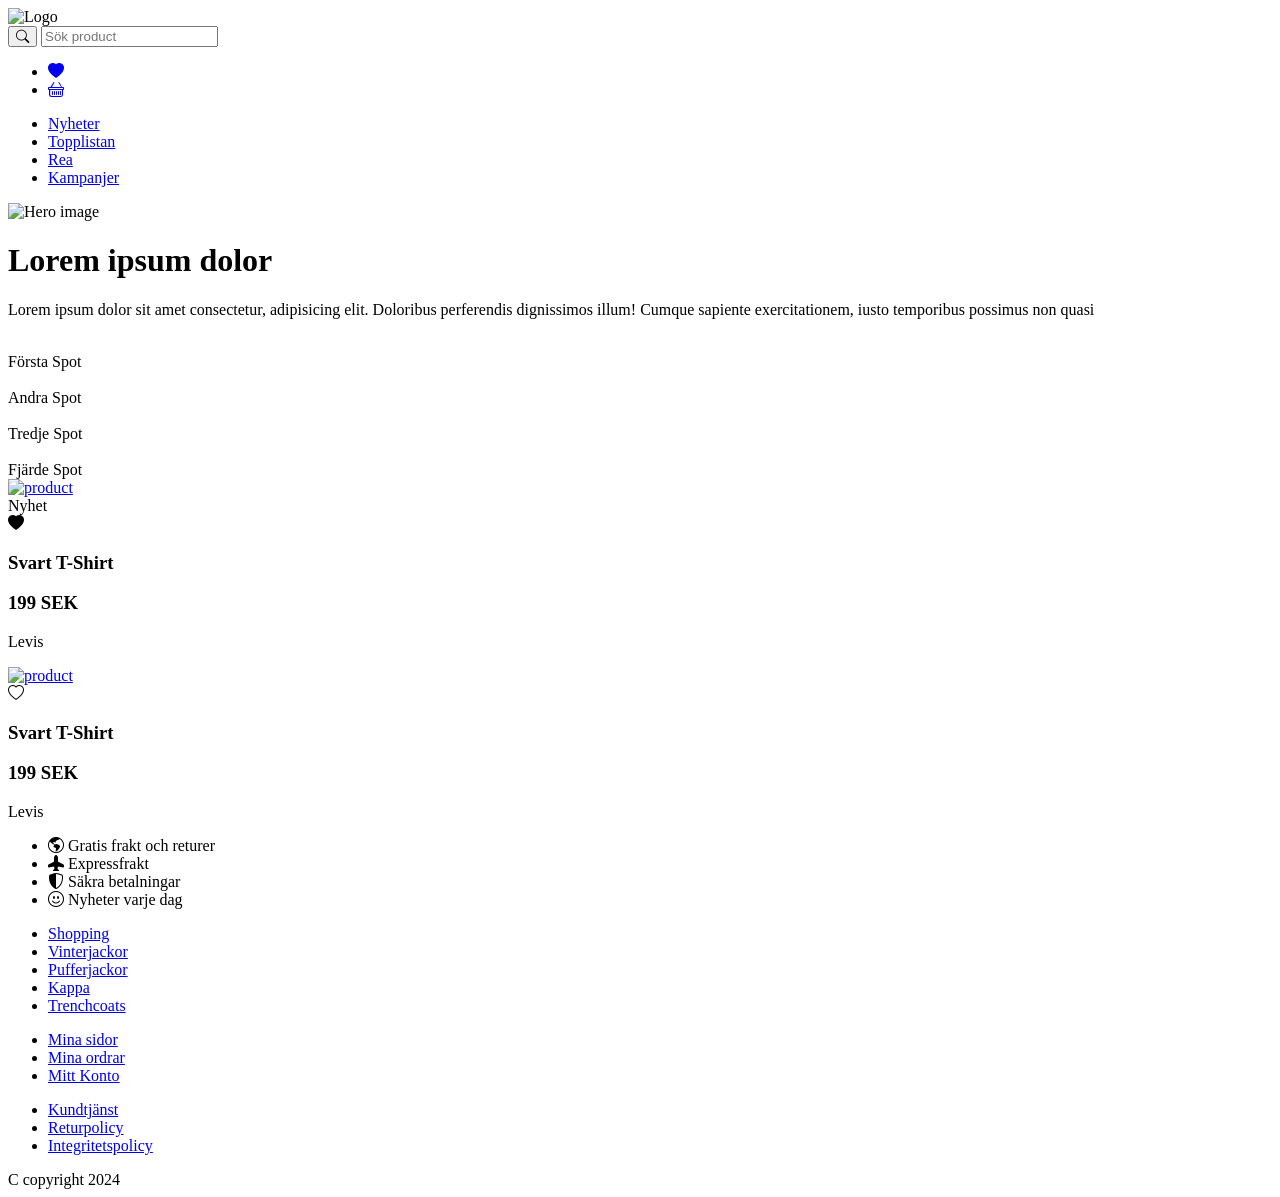
==== index.html @ b6f36b13 "added placeholder links to pics" ====
<!DOCTYPE html>
<html lang="sv">
<head>
    <title>Freaky Fashion</title>
    <link rel="stylesheet" href="https://cdn.jsdelivr.net/npm/bootstrap-icons@1.11.3/font/bootstrap-icons.min.css">
    <link rel="stylesheet" href="style.css">
    <link rel="stylesheet" href="index.css">
</head>
<body>
    <!--- HEADER --->
    <header>
        <div class="header-container">
        <!-- Logo -->
        <div class="logo-container">
            <img src="https://placehold.co/400x200/png" alt="Logo"/>
        </div>
        <!-- searchbar -->
        <div class="searchbar-container">
            <form>
                <button><i class="bi bi-search"></i></button>
                <input type="text" placeholder="Sök product"> 
            </form>
            <ul class="icons">
               
                 <li><a href="#"><i class="bi bi-heart-fill"></i></a></li>
                <li><a href="#"><i class="bi bi-basket"></i></a></li>
            
            </ul>
        </div>
        <!-- Navbar -->
        <div class="navbar-container">
            <nav>
                <ul>
                  <li><a href="#">Nyheter</a></li>
                  <li><a href="#">Topplistan</a></li>
                  <li><a href="#">Rea</a></li>
                  <li><a href="#">Kampanjer</a></li>
                </ul>
            </nav>       
        </div>
    </div>
    </header>
    <!--- MAIN --->
    <main>
        <!-- Hero -->
        <div class="hero-container">
            <img src="https://placehold.co/400x200/png" alt="Hero image">
            <div class="hero-text">
                <h1>Lorem ipsum dolor</h1>
                <p>Lorem ipsum dolor sit amet consectetur, adipisicing elit. Doloribus perferendis dignissimos illum! Cumque sapiente exercitationem, iusto temporibus possimus non quasi</p>
            </div>
        </div>
        <!-- Spots -->
        <div class="spots-container">
            <div class="spots">
                <a href="#"><img class="spot-img" src="https://placehold.co/100x100/png" alt=""/></a>
                <div class="spot-text">Första Spot</div>
            </div>
            <div class="spots">
                <a href="#"><img class="spot-img" src="https://placehold.co/100x100/png" alt=""/></a>
                <div class="spot-text">Andra Spot</div>
            </div>
            <div class="spots">
                <a href="#"><img class="spot-img" src="https://placehold.co/100x100/png" alt=""/></a>
                <div class="spot-text">Tredje Spot</div>
            </div>
            <div class="spots">
                <a href="#"><img class="spot-img" src="https://placehold.co/100x100/png" alt=""/></a>
                <div class="spot-text">Fjärde Spot</div>
            </div>
        </div>
        <!-- PRODUKTER -->
        <div class="products-container">
            <!-- Ny produkt -->
            <div class="new product-container">
                <a href="#"><img src="https://placehold.co/200x300/png" alt="product"></a>
                <div class="img-icons">
                    <div>Nyhet</div>
                    <i class="bi bi-heart-fill"></i>
                </div>
                <div class="product-text">
                    <h3>Svart T-Shirt</h3>
                    <h3>199 SEK</h3>
                    <p>Levis</p>
                </div>
            </div>
            <!-- tidigare produkter -->
            <div class="product-container">
                <a href="#"><img src ="https://placehold.co/200x300/png" alt="product"></a>
                <div class="img-icons">
                    <i class="bi bi-heart"></i>
                </div>
                <div class="product-text"></div>
                    <h3>Svart T-Shirt</h3>
                    <h3>199 SEK</h3>
                    <p>Levis</p>
                </div>
            </div>
            <!-- övrigt info iconer-->
            <div class="end-info-container">
                <ul>
                    <li><i class="bi bi-globe-americas"></i> Gratis frakt och returer</li>
                    <li><i class="bi bi-airplane-fill"></i> Expressfrakt</li>
                    <li><i class="bi bi-shield-shaded"></i> Säkra betalningar</li>
                    <li><i class="bi bi-emoji-smile"></i> Nyheter varje dag</li>
                </ul>
            </div>
        </div>
    </main>
    <!-- FOOTER -->
     <footer>
    <div class="footer-container">
        <ul>
            <li class="footer-top-list"><a href="#">Shopping</a></li>
            <li><a href="#">Vinterjackor</a></li>
            <li><a href="#">Pufferjackor</a></li>
            <li><a href="#">Kappa</a></li>
            <li><a href="#">Trenchcoats</a></li>
        </ul>
        <ul>
            <li class="footer-top-list"><a href="#">Mina sidor</a></li>
            <li><a href="#">Mina ordrar</a></li>
            <li><a href="#">Mitt Konto</a></li>
        </ul>
        <ul>
            <li class="footer-top-list"><a href="#">Kundtjänst</a></li>
            <li><a href="#">Returpolicy</a></li>
            <li><a href="#">Integritetspolicy</a></li>
        </ul>
        <div>C copyright 2024</div>
    
    </div>
    </footer>
    
</body>
</html>
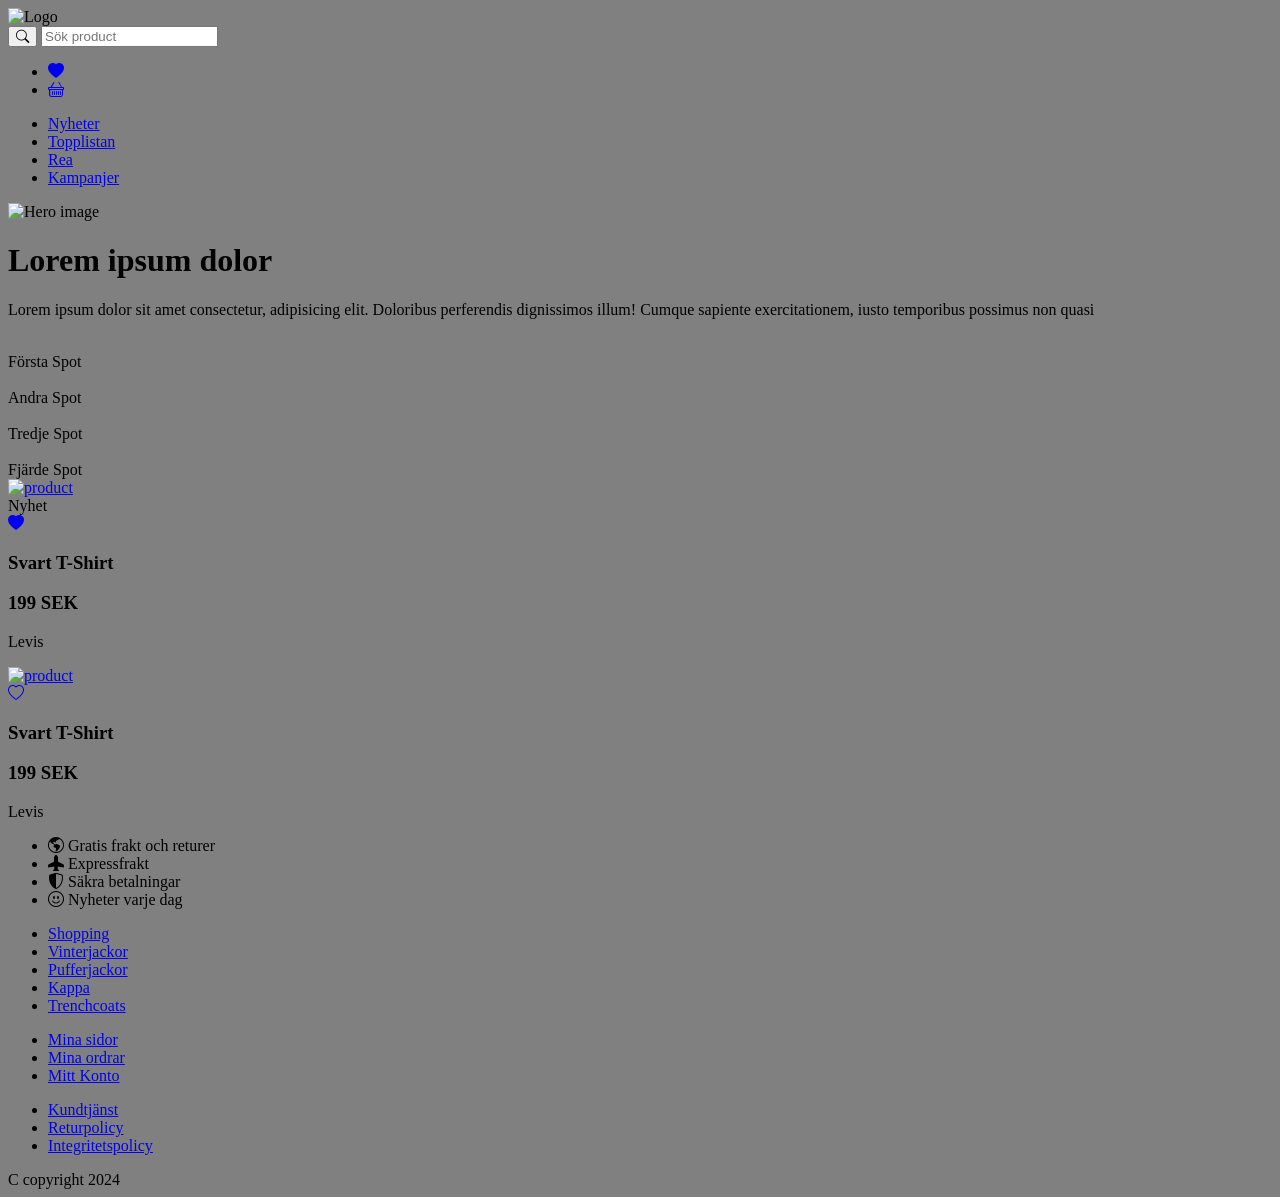
==== commit 01a0588b: "added html to product-details.html" ====
--- a/index.html
+++ b/index.html
@@ -1,136 +1,135 @@
 <!DOCTYPE html>
 <html lang="sv">
-<head>
-    <title>Freaky Fashion</title>
-    <link rel="stylesheet" href="https://cdn.jsdelivr.net/npm/bootstrap-icons@1.11.3/font/bootstrap-icons.min.css">
-    <link rel="stylesheet" href="style.css">
-    <link rel="stylesheet" href="index.css">
-</head>
-<body>
-    <!--- HEADER --->
-    <header>
-        <div class="header-container">
-        <!-- Logo -->
-        <div class="logo-container">
-            <img src="https://placehold.co/400x200/png" alt="Logo"/>
-        </div>
-        <!-- searchbar -->
-        <div class="searchbar-container">
-            <form>
-                <button><i class="bi bi-search"></i></button>
-                <input type="text" placeholder="Sök product"> 
-            </form>
-            <ul class="icons">
-               
-                 <li><a href="#"><i class="bi bi-heart-fill"></i></a></li>
-                <li><a href="#"><i class="bi bi-basket"></i></a></li>
-            
-            </ul>
-        </div>
-        <!-- Navbar -->
-        <div class="navbar-container">
-            <nav>
-                <ul>
-                  <li><a href="#">Nyheter</a></li>
-                  <li><a href="#">Topplistan</a></li>
-                  <li><a href="#">Rea</a></li>
-                  <li><a href="#">Kampanjer</a></li>
+    <head>
+        <title>Freaky Fashion</title>
+        <link rel="stylesheet" href="https://cdn.jsdelivr.net/npm/bootstrap-icons@1.11.3/font/bootstrap-icons.min.css">
+        <link rel="stylesheet" href="style.css">
+        <link rel="stylesheet" href="index.css">
+    </head>
+    <body>
+        <!--- HEADER --->
+        <header>
+            <div class="header-container">
+            <!-- Logo -->
+            <div class="logo-container">
+                <img src="https://placehold.co/400x200/png" alt="Logo"/>
+            </div>
+            <!-- searchbar -->
+            <div class="searchbar-container">
+                <form>
+                    <button><i class="bi bi-search"></i></button>
+                    <input type="text" placeholder="Sök product"> 
+                </form>
+                <ul class="icons">
+                
+                    <li><a href="#"><i class="bi bi-heart-fill"></i></a></li>
+                    <li><a href="#"><i class="bi bi-basket"></i></a></li>
+                
                 </ul>
-            </nav>       
-        </div>
-    </div>
-    </header>
-    <!--- MAIN --->
-    <main>
-        <!-- Hero -->
-        <div class="hero-container">
-            <img src="https://placehold.co/400x200/png" alt="Hero image">
-            <div class="hero-text">
-                <h1>Lorem ipsum dolor</h1>
-                <p>Lorem ipsum dolor sit amet consectetur, adipisicing elit. Doloribus perferendis dignissimos illum! Cumque sapiente exercitationem, iusto temporibus possimus non quasi</p>
+            </div>
+            <!-- Navbar -->
+            <div class="navbar-container">
+                <nav>
+                    <ul>
+                    <li><a href="#">Nyheter</a></li>
+                    <li><a href="#">Topplistan</a></li>
+                    <li><a href="#">Rea</a></li>
+                    <li><a href="#">Kampanjer</a></li>
+                    </ul>
+                </nav>       
             </div>
         </div>
-        <!-- Spots -->
-        <div class="spots-container">
-            <div class="spots">
-                <a href="#"><img class="spot-img" src="https://placehold.co/100x100/png" alt=""/></a>
-                <div class="spot-text">Första Spot</div>
-            </div>
-            <div class="spots">
-                <a href="#"><img class="spot-img" src="https://placehold.co/100x100/png" alt=""/></a>
-                <div class="spot-text">Andra Spot</div>
-            </div>
-            <div class="spots">
-                <a href="#"><img class="spot-img" src="https://placehold.co/100x100/png" alt=""/></a>
-                <div class="spot-text">Tredje Spot</div>
-            </div>
-            <div class="spots">
-                <a href="#"><img class="spot-img" src="https://placehold.co/100x100/png" alt=""/></a>
-                <div class="spot-text">Fjärde Spot</div>
-            </div>
-        </div>
-        <!-- PRODUKTER -->
-        <div class="products-container">
-            <!-- Ny produkt -->
-            <div class="new product-container">
-                <a href="#"><img src="https://placehold.co/200x300/png" alt="product"></a>
-                <div class="img-icons">
-                    <div>Nyhet</div>
-                    <i class="bi bi-heart-fill"></i>
-                </div>
-                <div class="product-text">
-                    <h3>Svart T-Shirt</h3>
-                    <h3>199 SEK</h3>
-                    <p>Levis</p>
+        </header>
+        <!--- MAIN --->
+        <main>
+            <!-- Hero -->
+            <div class="hero-container">
+                <img src="https://placehold.co/400x200/png" alt="Hero image">
+                <div class="hero-text">
+                    <h1>Lorem ipsum dolor</h1>
+                    <p>Lorem ipsum dolor sit amet consectetur, adipisicing elit. Doloribus perferendis dignissimos illum! Cumque sapiente exercitationem, iusto temporibus possimus non quasi</p>
                 </div>
             </div>
-            <!-- tidigare produkter -->
-            <div class="product-container">
-                <a href="#"><img src ="https://placehold.co/200x300/png" alt="product"></a>
-                <div class="img-icons">
-                    <i class="bi bi-heart"></i>
+            <!-- Spots -->
+            <div class="spots-container">
+                <div class="spots">
+                    <a href="#"><img class="spot-img" src="https://placehold.co/100x100/png" alt=""/></a>
+                    <div class="spot-text">Första Spot</div>
                 </div>
-                <div class="product-text"></div>
-                    <h3>Svart T-Shirt</h3>
-                    <h3>199 SEK</h3>
-                    <p>Levis</p>
+                <div class="spots">
+                    <a href="#"><img class="spot-img" src="https://placehold.co/100x100/png" alt=""/></a>
+                    <div class="spot-text">Andra Spot</div>
+                </div>
+                <div class="spots">
+                    <a href="#"><img class="spot-img" src="https://placehold.co/100x100/png" alt=""/></a>
+                    <div class="spot-text">Tredje Spot</div>
+                </div>
+                <div class="spots">
+                    <a href="#"><img class="spot-img" src="https://placehold.co/100x100/png" alt=""/></a>
+                    <div class="spot-text">Fjärde Spot</div>
                 </div>
             </div>
-            <!-- övrigt info iconer-->
-            <div class="end-info-container">
-                <ul>
-                    <li><i class="bi bi-globe-americas"></i> Gratis frakt och returer</li>
-                    <li><i class="bi bi-airplane-fill"></i> Expressfrakt</li>
-                    <li><i class="bi bi-shield-shaded"></i> Säkra betalningar</li>
-                    <li><i class="bi bi-emoji-smile"></i> Nyheter varje dag</li>
-                </ul>
+            <!-- PRODUKTER -->
+            <div class="products-container">
+                <!-- Ny produkt -->
+                <div class="new product-container">
+                    <a href="#"><img src="https://placehold.co/200x300/png" alt="product"></a>
+                    <div class="img-icons">
+                        <div>Nyhet</div>
+                        <a href="#"><i class="bi bi-heart-fill"></i></a>
+                    </div>
+                    <div class="product-text">
+                        <h3>Svart T-Shirt</h3>
+                        <h3>199 SEK</h3>
+                        <p>Levis</p>
+                    </div>
+                </div>
+                <!-- tidigare produkter -->
+                <div class="product-container">
+                    <a href="#"><img src ="https://placehold.co/200x300/png" alt="product"></a>
+                    <div class="img-icons">
+                        <a href="#"><i class="bi bi-heart"></i></a>
+                    </div>
+                    <div class="product-text"></div>
+                        <h3>Svart T-Shirt</h3>
+                        <h3>199 SEK</h3>
+                        <p>Levis</p>
+                    </div>
+                </div>
+                <!-- övrigt info iconer-->
+                <div class="end-info-container">
+                    <ul>
+                        <li><i class="bi bi-globe-americas"></i> Gratis frakt och returer</li>
+                        <li><i class="bi bi-airplane-fill"></i> Expressfrakt</li>
+                        <li><i class="bi bi-shield-shaded"></i> Säkra betalningar</li>
+                        <li><i class="bi bi-emoji-smile"></i> Nyheter varje dag</li>
+                    </ul>
+                </div>
             </div>
-        </div>
-    </main>
-    <!-- FOOTER -->
-     <footer>
-    <div class="footer-container">
-        <ul>
-            <li class="footer-top-list"><a href="#">Shopping</a></li>
-            <li><a href="#">Vinterjackor</a></li>
-            <li><a href="#">Pufferjackor</a></li>
-            <li><a href="#">Kappa</a></li>
-            <li><a href="#">Trenchcoats</a></li>
-        </ul>
-        <ul>
-            <li class="footer-top-list"><a href="#">Mina sidor</a></li>
-            <li><a href="#">Mina ordrar</a></li>
-            <li><a href="#">Mitt Konto</a></li>
-        </ul>
-        <ul>
-            <li class="footer-top-list"><a href="#">Kundtjänst</a></li>
-            <li><a href="#">Returpolicy</a></li>
-            <li><a href="#">Integritetspolicy</a></li>
-        </ul>
-        <div>C copyright 2024</div>
-    
-    </div>
-    </footer>
-    
-</body>
+        </main>
+            <!-- FOOTER -->
+            <footer>
+                <div class="footer-container">
+                    <ul>
+                        <li class="footer-top-list"><a href="#">Shopping</a></li>
+                        <li><a href="#">Vinterjackor</a></li>
+                        <li><a href="#">Pufferjackor</a></li>
+                        <li><a href="#">Kappa</a></li>
+                        <li><a href="#">Trenchcoats</a></li>
+                    </ul>
+                    <ul>
+                        <li class="footer-top-list"><a href="#">Mina sidor</a></li>
+                        <li><a href="#">Mina ordrar</a></li>
+                        <li><a href="#">Mitt Konto</a></li>
+                    </ul>
+                    <ul>
+                        <li class="footer-top-list"><a href="#">Kundtjänst</a></li>
+                        <li><a href="#">Returpolicy</a></li>
+                        <li><a href="#">Integritetspolicy</a></li>
+                    </ul>
+                    <div>C copyright 2024</div>
+                
+                </div>
+            </footer>  
+    </body>
 </html>
--- a/style.css
+++ b/style.css
@@ -0,0 +1,8 @@
+body{
+    background-color: gray;
+}
+.bi-heart:hover{
+    border-radius:50%;
+    color:black;
+    background-color: darkred;
+}
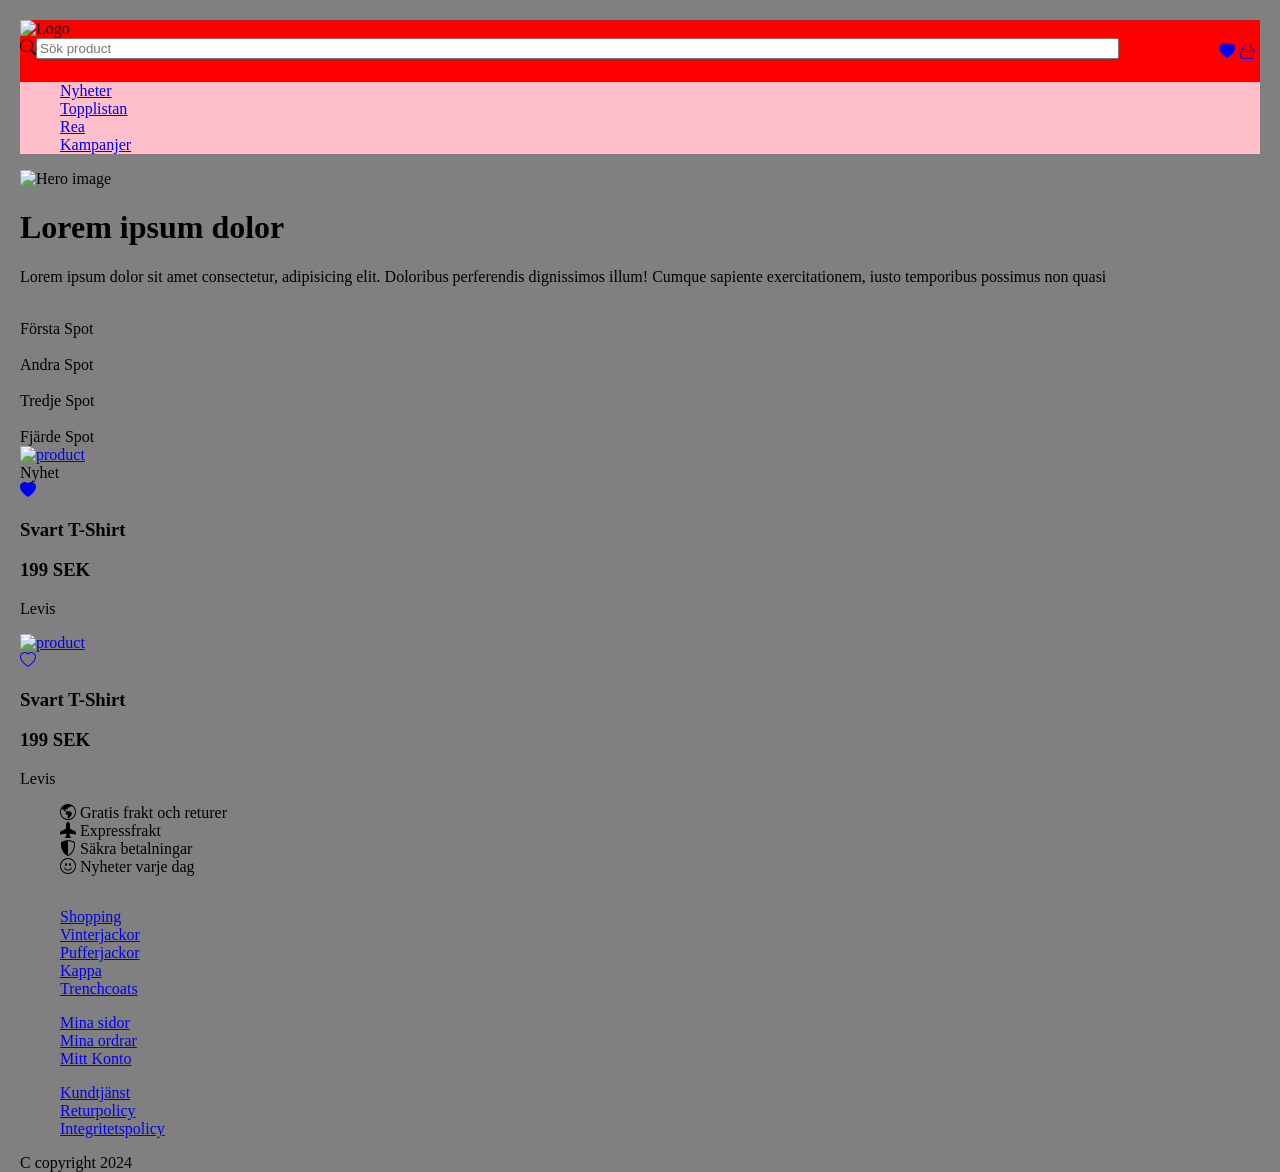
==== commit 73c5051d: "added css to header for mobile on first page and minor changes to admin page" ====
--- a/index.html
+++ b/index.html
@@ -1,50 +1,51 @@
 <!DOCTYPE html>
 <html lang="sv">
-    <head>
+        <head>
+            <meta charset="UTF-8">
+            <meta name="viewport" content="width=device-width, initial-scale=1.0">
+ 
         <title>Freaky Fashion</title>
         <link rel="stylesheet" href="https://cdn.jsdelivr.net/npm/bootstrap-icons@1.11.3/font/bootstrap-icons.min.css">
         <link rel="stylesheet" href="style.css">
         <link rel="stylesheet" href="index.css">
+        
     </head>
     <body>
         <!--- HEADER --->
         <header>
             <div class="header-container">
-            <!-- Logo -->
-            <div class="logo-container">
-                <img src="https://placehold.co/400x200/png" alt="Logo"/>
+                <!-- Logo -->
+                <div class="logo-container">
+                    <img src="https://picsum.photos/400/200" alt="Logo"/>
+                </div>
+                <!-- searchbar -->
+                <div class="searchbar-container">
+                        <div class="search">
+                            <i class="bi bi-search"><input type="text" placeholder="Sök product"></i>      
+                        </div>         
+                        <div class="icons">
+                            <a href="#"><i class="bi bi-heart-fill"></i></a>
+                            <a  href="#"><i class="bi bi-basket"></i></a> 
+                        </div>          
+                </div>
+                <!-- Navbar -->
+                <div class="navbar-container">
+                    <nav>
+                        <ul>
+                        <li><a href="#">Nyheter</a></li>
+                        <li><a href="#">Topplistan</a></li>
+                        <li><a href="#">Rea</a></li>
+                        <li><a href="#">Kampanjer</a></li>
+                        </ul>
+                    </nav>       
+                </div>
             </div>
-            <!-- searchbar -->
-            <div class="searchbar-container">
-                <form>
-                    <button><i class="bi bi-search"></i></button>
-                    <input type="text" placeholder="Sök product"> 
-                </form>
-                <ul class="icons">
-                
-                    <li><a href="#"><i class="bi bi-heart-fill"></i></a></li>
-                    <li><a href="#"><i class="bi bi-basket"></i></a></li>
-                
-                </ul>
-            </div>
-            <!-- Navbar -->
-            <div class="navbar-container">
-                <nav>
-                    <ul>
-                    <li><a href="#">Nyheter</a></li>
-                    <li><a href="#">Topplistan</a></li>
-                    <li><a href="#">Rea</a></li>
-                    <li><a href="#">Kampanjer</a></li>
-                    </ul>
-                </nav>       
-            </div>
-        </div>
         </header>
         <!--- MAIN --->
         <main>
             <!-- Hero -->
             <div class="hero-container">
-                <img src="https://placehold.co/400x200/png" alt="Hero image">
+                <img src="https://picsum.photos/600/300" alt="Hero image">
                 <div class="hero-text">
                     <h1>Lorem ipsum dolor</h1>
                     <p>Lorem ipsum dolor sit amet consectetur, adipisicing elit. Doloribus perferendis dignissimos illum! Cumque sapiente exercitationem, iusto temporibus possimus non quasi</p>
@@ -73,7 +74,7 @@
             <div class="products-container">
                 <!-- Ny produkt -->
                 <div class="new product-container">
-                    <a href="#"><img src="https://placehold.co/200x300/png" alt="product"></a>
+                    <a href="./product-details.html"><img src="https://placehold.co/200x300/png" alt="product"></a>
                     <div class="img-icons">
                         <div>Nyhet</div>
                         <a href="#"><i class="bi bi-heart-fill"></i></a>
@@ -86,7 +87,7 @@
                 </div>
                 <!-- tidigare produkter -->
                 <div class="product-container">
-                    <a href="#"><img src ="https://placehold.co/200x300/png" alt="product"></a>
+                    <a href="./product-details.html"><img src ="https://placehold.co/200x300/png" alt="product"></a>
                     <div class="img-icons">
                         <a href="#"><i class="bi bi-heart"></i></a>
                     </div>
--- a/style.css
+++ b/style.css
@@ -1,8 +1,76 @@
 body{
+    display:flex;
+    flex-direction: column;
     background-color: gray;
+    height:100vh;
+    margin:20px
+}
+.header-container{
+    width: 100%;
+    background-color: red;
+    justify-content: center;
+}
+.logo-container{
+    width:100%;
+}
+
+.searchbar-container{
+    display: flex;
+}
+.search{
+    flex:3;
+}
+input{
+    width: 90%;
+}
+.navbar-container{
+    background-color: pink;
+}
+
+.icons{
+    margin:5px;
 }
 .bi-heart:hover{
     border-radius:50%;
     color:black;
-    background-color: darkred;
+    background: darkred;
+}
+li{
+   list-style-type: none; 
+}
+
+@media (max-width: 640px) {
+    body{
+        background-color: blue;
+    }
+    img{
+        width:100%;
+    }
+}
+
+@media (min-width: 641x) {
+    
+    body{
+        background-color: black;
+    }
+    .header-container{
+
+
+    }
+    .logo-container{
+ 
+      
+    }
+    .search-container{
+       
+    }
+        
+    .icons{
+      
+    }
+  
+    navbar-container{
+      
+
+    }
 }
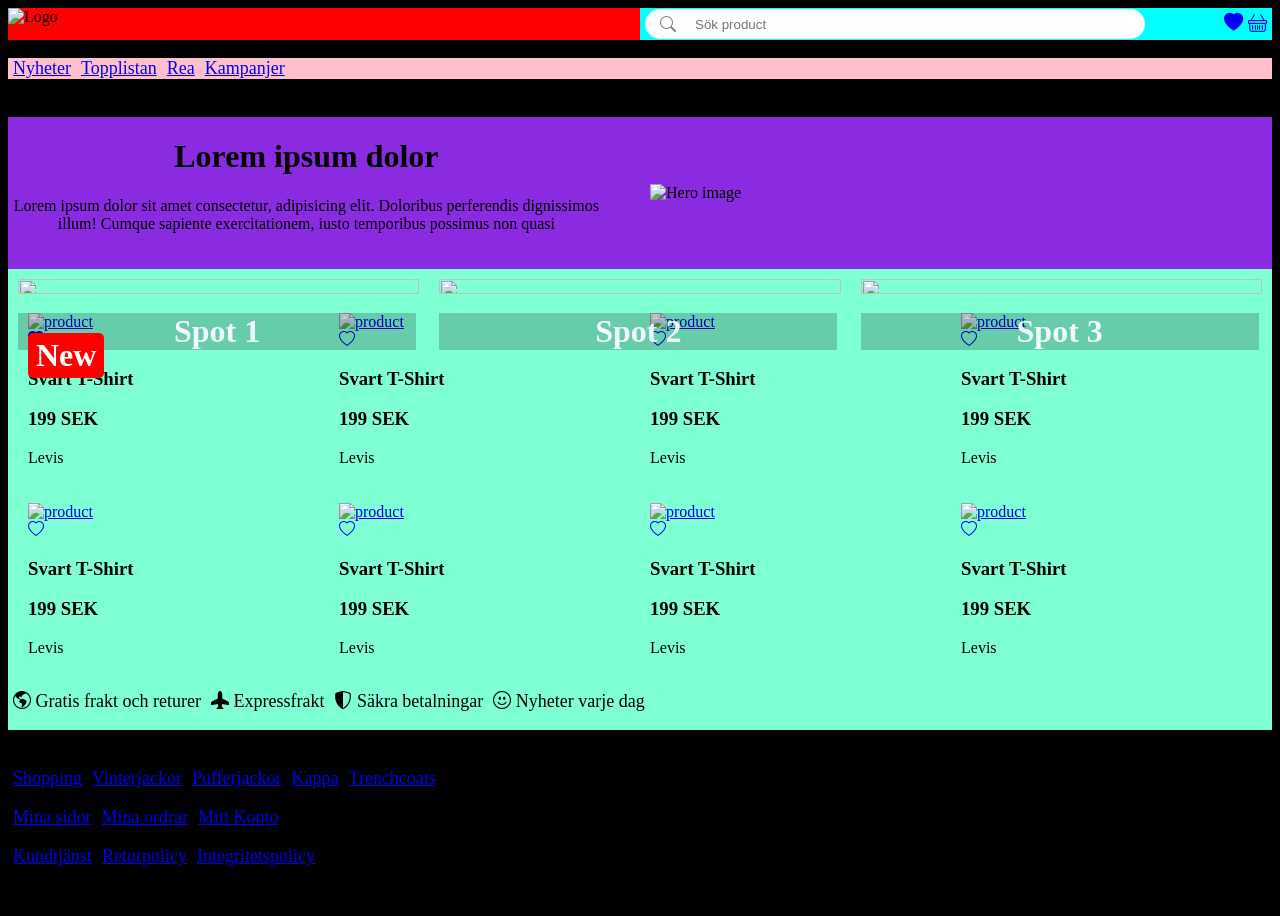
==== commit 163c2fe9: "added css for main page" ====
--- a/index.html
+++ b/index.html
@@ -1,51 +1,51 @@
 <!DOCTYPE html>
 <html lang="sv">
-        <head>
+    <head>
             <meta charset="UTF-8">
             <meta name="viewport" content="width=device-width, initial-scale=1.0">
  
-        <title>Freaky Fashion</title>
-        <link rel="stylesheet" href="https://cdn.jsdelivr.net/npm/bootstrap-icons@1.11.3/font/bootstrap-icons.min.css">
-        <link rel="stylesheet" href="style.css">
-        <link rel="stylesheet" href="index.css">
-        
+            <title>Freaky Fashion</title>
+            <!-- STYLE LINKS-->
+            <link rel="stylesheet" href="https://cdn.jsdelivr.net/npm/bootstrap-icons@1.11.3/font/bootstrap-icons.min.css">
+            <link rel="stylesheet" href="style.css">
+            <link rel="stylesheet" href="index.css">       
     </head>
+
     <body>
         <!--- HEADER --->
         <header>
             <div class="header-container">
                 <!-- Logo -->
                 <div class="logo-container">
-                    <img src="https://picsum.photos/400/200" alt="Logo"/>
+                    <img src="https://picsum.photos/600/200" alt="Logo"/>
                 </div>
                 <!-- searchbar -->
                 <div class="searchbar-container">
                         <div class="search">
-                            <i class="bi bi-search"><input type="text" placeholder="Sök product"></i>      
+                            <input type="search" placeholder="Sök product">     
+                            <i class="bi bi-search"></i>
                         </div>         
                         <div class="icons">
                             <a href="#"><i class="bi bi-heart-fill"></i></a>
                             <a  href="#"><i class="bi bi-basket"></i></a> 
-                        </div>          
-                </div>
-                <!-- Navbar -->
-                <div class="navbar-container">
-                    <nav>
-                        <ul>
-                        <li><a href="#">Nyheter</a></li>
-                        <li><a href="#">Topplistan</a></li>
-                        <li><a href="#">Rea</a></li>
-                        <li><a href="#">Kampanjer</a></li>
-                        </ul>
-                    </nav>       
+                       </div>          
                 </div>
             </div>
+            <!-- Navbar -->
+            <nav class="navbar-container">
+                <ul>
+                    <li><a href="#">Nyheter</a></li>
+                    <li><a href="#">Topplistan</a></li>
+                    <li><a href="#">Rea</a></li>
+                    <li><a href="#">Kampanjer</a></li>    
+                </ul>
+            </nav>       
         </header>
         <!--- MAIN --->
         <main>
             <!-- Hero -->
             <div class="hero-container">
-                <img src="https://picsum.photos/600/300" alt="Hero image">
+                <img src="https://picsum.photos/600/400" alt="Hero image">
                 <div class="hero-text">
                     <h1>Lorem ipsum dolor</h1>
                     <p>Lorem ipsum dolor sit amet consectetur, adipisicing elit. Doloribus perferendis dignissimos illum! Cumque sapiente exercitationem, iusto temporibus possimus non quasi</p>
@@ -54,29 +54,25 @@
             <!-- Spots -->
             <div class="spots-container">
                 <div class="spots">
-                    <a href="#"><img class="spot-img" src="https://placehold.co/100x100/png" alt=""/></a>
-                    <div class="spot-text">Första Spot</div>
+                    <a href="#"><img class="spot-img" src="https://picsum.photos/300/200" alt=""/></a>
+                    <div class="spot-text"><h2>Spot 1</h2></div>
                 </div>
                 <div class="spots">
-                    <a href="#"><img class="spot-img" src="https://placehold.co/100x100/png" alt=""/></a>
-                    <div class="spot-text">Andra Spot</div>
+                    <a href="#"><img class="spot-img" src="https://picsum.photos/300/200" alt=""/></a>
+                    <div class="spot-text"><h2>Spot 2</h2></div>
                 </div>
                 <div class="spots">
-                    <a href="#"><img class="spot-img" src="https://placehold.co/100x100/png" alt=""/></a>
-                    <div class="spot-text">Tredje Spot</div>
-                </div>
-                <div class="spots">
-                    <a href="#"><img class="spot-img" src="https://placehold.co/100x100/png" alt=""/></a>
-                    <div class="spot-text">Fjärde Spot</div>
+                    <a href="#"><img class="spot-img" src="https://picsum.photos/300/200" alt=""/></a>
+                    <div class="spot-text"><h2>Spot 3</h2></div>
                 </div>
             </div>
             <!-- PRODUKTER -->
             <div class="products-container">
                 <!-- Ny produkt -->
                 <div class="new product-container">
-                    <a href="./product-details.html"><img src="https://placehold.co/200x300/png" alt="product"></a>
+                    <h4><span class="badge">New</span></h4>
+                    <a href="./product-details.html"><img src="https://placehold.co/600x900/png" alt="product"></a>
                     <div class="img-icons">
-                        <div>Nyhet</div>
                         <a href="#"><i class="bi bi-heart-fill"></i></a>
                     </div>
                     <div class="product-text">
@@ -87,18 +83,85 @@
                 </div>
                 <!-- tidigare produkter -->
                 <div class="product-container">
-                    <a href="./product-details.html"><img src ="https://placehold.co/200x300/png" alt="product"></a>
+                    <a href="./product-details.html"><img src ="https://placehold.co/600x900/png" alt="product"></a>
                     <div class="img-icons">
                         <a href="#"><i class="bi bi-heart"></i></a>
                     </div>
-                    <div class="product-text"></div>
+                    <div class="product-text">
                         <h3>Svart T-Shirt</h3>
                         <h3>199 SEK</h3>
                         <p>Levis</p>
                     </div>
                 </div>
+                <div class="product-container">
+                    <a href="./product-details.html"><img src ="https://placehold.co/600x900/png" alt="product"></a>
+                    <div class="img-icons">
+                        <a href="#"><i class="bi bi-heart"></i></a>
+                    </div>
+                    <div class="product-text">
+                        <h3>Svart T-Shirt</h3>
+                        <h3>199 SEK</h3>
+                        <p>Levis</p>
+                    </div>
+                </div>
+                <div class="product-container">
+                    <a href="./product-details.html"><img src ="https://placehold.co/600x900/png" alt="product"></a>
+                    <div class="img-icons">
+                        <a href="#"><i class="bi bi-heart"></i></a>
+                    </div>
+                    <div class="product-text">
+                        <h3>Svart T-Shirt</h3>
+                        <h3>199 SEK</h3>
+                        <p>Levis</p>
+                    </div>
+                </div>
+                <div class="product-container">
+                    <a href="./product-details.html"><img src ="https://placehold.co/600x900/png" alt="product"></a>
+                    <div class="img-icons">
+                        <a href="#"><i class="bi bi-heart"></i></a>
+                    </div>
+                    <div class="product-text">
+                        <h3>Svart T-Shirt</h3>
+                        <h3>199 SEK</h3>
+                        <p>Levis</p>
+                    </div>
+                </div>
+                <div class="product-container">
+                    <a href="./product-details.html"><img src ="https://placehold.co/600x900/png" alt="product"></a>
+                    <div class="img-icons">
+                        <a href="#"><i class="bi bi-heart"></i></a>
+                    </div>
+                    <div class="product-text">
+                        <h3>Svart T-Shirt</h3>
+                        <h3>199 SEK</h3>
+                        <p>Levis</p>
+                    </div>
+                </div>
+                <div class="product-container">
+                    <a href="./product-details.html"><img src ="https://placehold.co/600x900/png" alt="product"></a>
+                    <div class="img-icons">
+                        <a href="#"><i class="bi bi-heart"></i></a>
+                    </div>
+                    <div class="product-text">
+                        <h3>Svart T-Shirt</h3>
+                        <h3>199 SEK</h3>
+                        <p>Levis</p>
+                    </div>
+                </div>
+                <div class="product-container">
+                    <a href="./product-details.html"><img src ="https://placehold.co/600x900/png" alt="product"></a>
+                    <div class="img-icons">
+                        <a href="#"><i class="bi bi-heart"></i></a>
+                    </div>
+                    <div class="product-text">
+                        <h3>Svart T-Shirt</h3>
+                        <h3>199 SEK</h3>
+                        <p>Levis</p>
+                    </div>
+                </div>
+            </div>
                 <!-- övrigt info iconer-->
-                <div class="end-info-container">
+               <div class="end-info-container">
                     <ul>
                         <li><i class="bi bi-globe-americas"></i> Gratis frakt och returer</li>
                         <li><i class="bi bi-airplane-fill"></i> Expressfrakt</li>
@@ -106,7 +169,7 @@
                         <li><i class="bi bi-emoji-smile"></i> Nyheter varje dag</li>
                     </ul>
                 </div>
-            </div>
+           
         </main>
             <!-- FOOTER -->
             <footer>
--- a/style.css
+++ b/style.css
@@ -3,33 +3,58 @@
     flex-direction: column;
     background-color: gray;
     height:100vh;
-    margin:20px
+    gap:20px;
 }
+/*--HEADER--*/
 .header-container{
+    display: flex;
+    flex-direction: column;
+    background-color: red;
+}
+.logo-container>*{
     width: 100%;
-    background-color: red;
-    justify-content: center;
-}
-.logo-container{
-    width:100%;
 }
 
 .searchbar-container{
     display: flex;
+    width: 100%;
+    align-items: center;
 }
 .search{
-    flex:3;
+   flex:3;
+   padding-left: 5px;
+   position: relative;
 }
 input{
     width: 90%;
+    height:30px;
+    border-radius: 20px;
+    border: 1px;
+    max-width: 500px;
+}
+input[placeholder]{
+    padding-left:50px;
+}
+.bi-search{
+    position: absolute;
+    left:20px;
+    bottom: 5px;
+    color: gray;
+}
+
+.icons{
+    margin:5px;
+    font-size: larger;
 }
 .navbar-container{
     background-color: pink;
 }
+ul{
+    padding-left: 0;
+    margin-left: 5px;
+    font-size: x-large;
+}
 
-.icons{
-    margin:5px;
-}
 .bi-heart:hover{
     border-radius:50%;
     color:black;
@@ -39,38 +64,28 @@
    list-style-type: none; 
 }
 
-@media (max-width: 640px) {
-    body{
-        background-color: blue;
-    }
-    img{
-        width:100%;
-    }
-}
-
-@media (min-width: 641x) {
+@media (min-width: 640px) {
     
     body{
         background-color: black;
     }
+    
     .header-container{
+        flex-direction: row;
+    }
+    .logo-container{
+        flex:1;
+    }
+    .searchbar-container{
+        flex:1;
+        background-color: aqua;
+    }
+    .search{width:35%}
 
 
-    }
-    .logo-container{
- 
-      
-    }
-    .search-container{
-       
-    }
-        
-    .icons{
-      
-    }
-  
-    navbar-container{
-      
-
+    ul{
+        display: flex;
+        gap:10px;
+        font-size: large;
     }
 }
--- a/index.css
+++ b/index.css
@@ -0,0 +1,120 @@
+
+main{
+background-color: aquamarine;
+}
+/* HERO ---------------------*/
+.hero-container{
+    display: flex;
+    flex-direction: column;
+    align-items: center;
+    background-color: blueviolet;
+    width: 100%;
+    gap:20px;
+}
+.hero-container>img{
+    width: 96%;
+    padding: 2%;
+}
+.hero-text{
+    text-align: center;
+    padding-bottom: 20px;
+}
+
+/* SPOTS --------------------*/
+.spots-container{
+    display: none;
+}
+
+/*PRODUCTS------------------*/
+.products-container{
+    display: grid;
+    margin-left: 20px;
+    margin-right: 20px;
+    gap: 20px;
+}
+.product-container img{
+    width: 100%;
+}
+h4{
+    margin: 0;
+    font-size: xx-large;
+}
+
+.badge {
+    background-color: red;
+    color: white;
+    padding: 4px 8px;
+    margin-top: 20px;
+    text-align: center;    
+    border-radius: 5px;
+    position: absolute;
+}
+
+
+
+@media (min-width: 640px) {
+    body{
+        background-color: brown;
+    }
+
+    .products-container{
+        grid-template-columns: 1fr 1fr;
+    }
+    
+}
+
+@media (min-width: 1024px) {
+    body{
+        background-color: black;
+    }
+     main{
+        display: grid;
+     }
+    /* HERO ---------------------------*/
+    .hero-container{
+        display: flex; 
+        flex-direction: row-reverse;
+    }
+    .hero-container>img{
+       flex:1
+    }
+    .hero-text{
+        flex:1;
+    }  
+    /* SPOTS ----------------------------*/
+    .spots-container{
+        display: flex;
+        justify-content: center;
+        position:relative;
+        gap:20px;
+        margin: 10px;
+    }
+    .spots{
+        flex:1;
+        justify-content: center;
+    }
+
+    .spots img{
+        flex:1;
+        width: 100%;
+        height: 80%;    
+    }
+    .spot-text{
+        text-align: center;
+        width: 32%;
+        position: absolute;
+        top: 30%; 
+    }
+
+    .spot-text > h2 {
+        color: aliceblue;
+        font-size: xx-large;
+        background: rgba(0, 0, 0, 0.2);  
+    }
+    /* PRODUCT CARDS */
+    .products-container{
+        grid-template-columns: 1fr 1fr 1fr 1fr;
+    }
+
+
+}
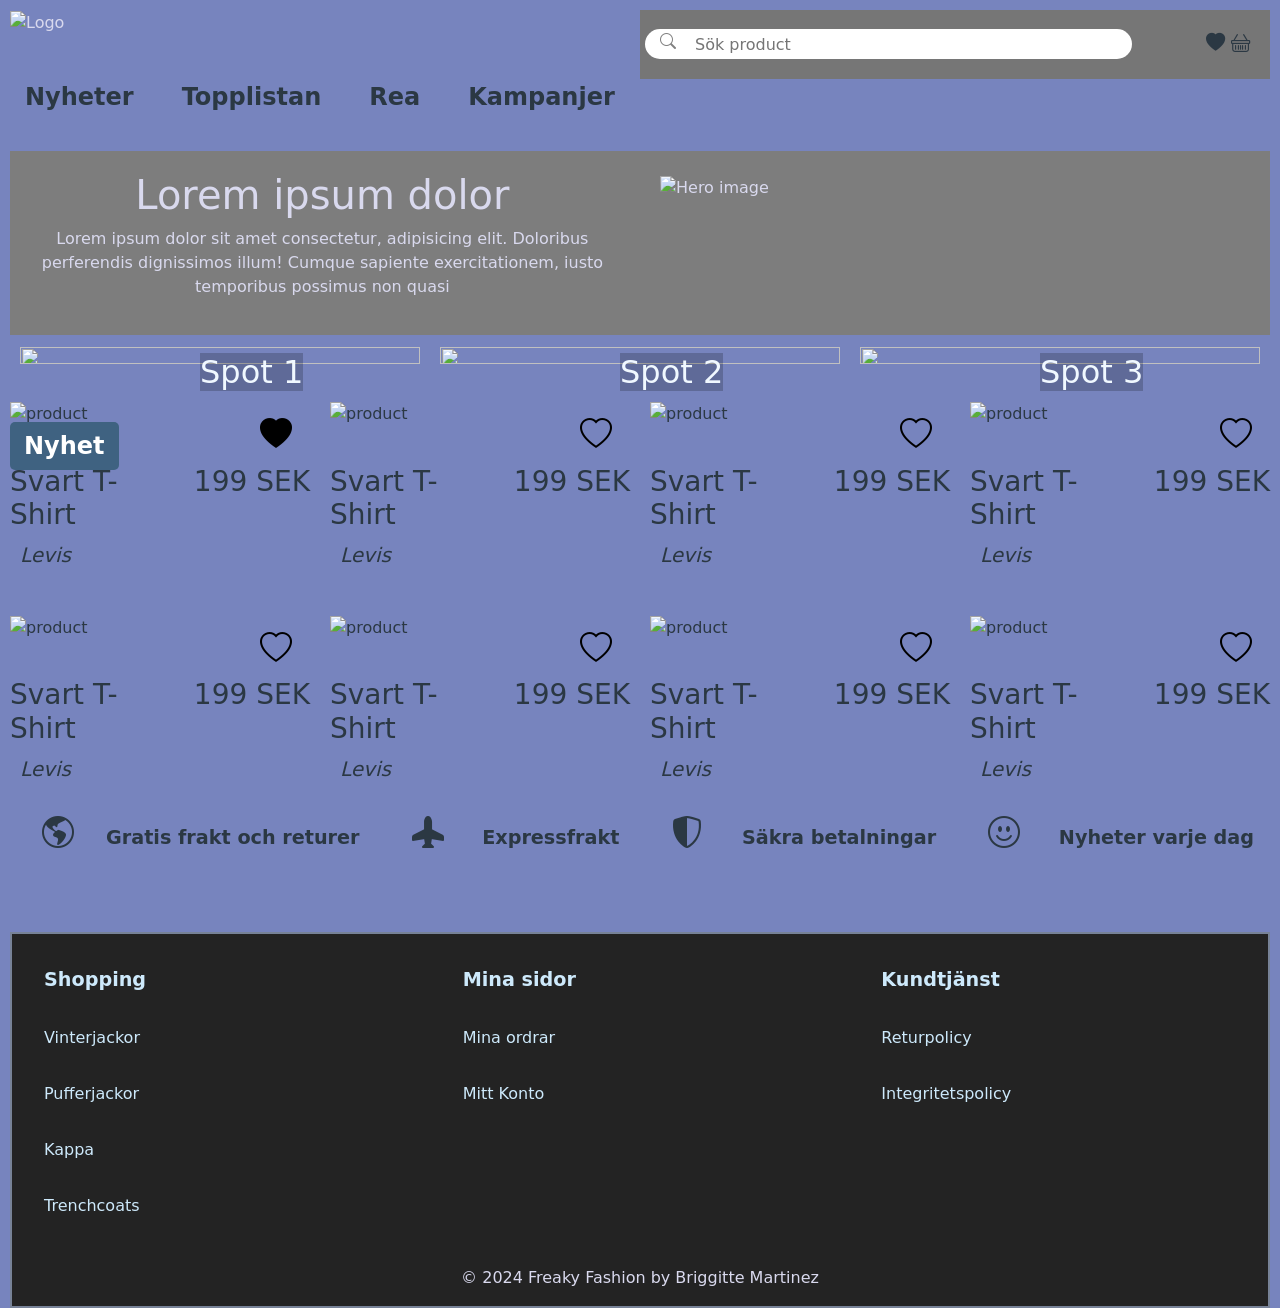
==== commit 9c9c85eb: "added more css to first page and an accordion" ====
--- a/index.html
+++ b/index.html
@@ -6,7 +6,10 @@
  
             <title>Freaky Fashion</title>
             <!-- STYLE LINKS-->
+            <link href="https://cdn.jsdelivr.net/npm/bootstrap@5.0.2/dist/css/bootstrap.min.css" rel="stylesheet" integrity="sha384-EVSTQN3/azprG1Anm3QDgpJLIm9Nao0Yz1ztcQTwFspd3yD65VohhpuuCOmLASjC" crossorigin="anonymous">
+            <script src="https://cdn.jsdelivr.net/npm/bootstrap@5.0.2/dist/js/bootstrap.bundle.min.js" integrity="sha384-MrcW6ZMFYlzcLA8Nl+NtUVF0sA7MsXsP1UyJoMp4YLEuNSfAP+JcXn/tWtIaxVXM" crossorigin="anonymous"></script>
             <link rel="stylesheet" href="https://cdn.jsdelivr.net/npm/bootstrap-icons@1.11.3/font/bootstrap-icons.min.css">
+            <!--My own STYLES-->
             <link rel="stylesheet" href="style.css">
             <link rel="stylesheet" href="index.css">       
     </head>
@@ -17,7 +20,7 @@
             <div class="header-container">
                 <!-- Logo -->
                 <div class="logo-container">
-                    <img src="https://picsum.photos/600/200" alt="Logo"/>
+                    <img src="https://picsum.photos/600/200?grayscale&blur=1" alt="Logo"/>
                 </div>
                 <!-- searchbar -->
                 <div class="searchbar-container">
@@ -45,7 +48,7 @@
         <main>
             <!-- Hero -->
             <div class="hero-container">
-                <img src="https://picsum.photos/600/400" alt="Hero image">
+                <img src="https://picsum.photos/600/400?grayscale" alt="Hero image">
                 <div class="hero-text">
                     <h1>Lorem ipsum dolor</h1>
                     <p>Lorem ipsum dolor sit amet consectetur, adipisicing elit. Doloribus perferendis dignissimos illum! Cumque sapiente exercitationem, iusto temporibus possimus non quasi</p>
@@ -54,15 +57,15 @@
             <!-- Spots -->
             <div class="spots-container">
                 <div class="spots">
-                    <a href="#"><img class="spot-img" src="https://picsum.photos/300/200" alt=""/></a>
+                    <a href="#"><img class="spot-img" src="https://picsum.photos/300/200?grayscale&blur=2" alt=""/></a>
                     <div class="spot-text"><h2>Spot 1</h2></div>
                 </div>
                 <div class="spots">
-                    <a href="#"><img class="spot-img" src="https://picsum.photos/300/200" alt=""/></a>
+                    <a href="#"><img class="spot-img" src="https://picsum.photos/300/200?grayscale&blur=2" alt=""/></a>
                     <div class="spot-text"><h2>Spot 2</h2></div>
                 </div>
                 <div class="spots">
-                    <a href="#"><img class="spot-img" src="https://picsum.photos/300/200" alt=""/></a>
+                    <a href="#"><img class="spot-img" src="https://picsum.photos/300/200?grayscale&blur=2" alt=""/></a>
                     <div class="spot-text"><h2>Spot 3</h2></div>
                 </div>
             </div>
@@ -70,8 +73,8 @@
             <div class="products-container">
                 <!-- Ny produkt -->
                 <div class="new product-container">
-                    <h4><span class="badge">New</span></h4>
-                    <a href="./product-details.html"><img src="https://placehold.co/600x900/png" alt="product"></a>
+                    <h4><span class="badge">Nyhet</span></h4>
+                    <a href="./product-details.html"><img src="https://picsum.photos/600/900?grayscale&blur=2" alt="product"></a>
                     <div class="img-icons">
                         <a href="#"><i class="bi bi-heart-fill"></i></a>
                     </div>
@@ -83,73 +86,73 @@
                 </div>
                 <!-- tidigare produkter -->
                 <div class="product-container">
-                    <a href="./product-details.html"><img src ="https://placehold.co/600x900/png" alt="product"></a>
-                    <div class="img-icons">
-                        <a href="#"><i class="bi bi-heart"></i></a>
-                    </div>
-                    <div class="product-text">
-                        <h3>Svart T-Shirt</h3>
-                        <h3>199 SEK</h3>
-                        <p>Levis</p>
-                    </div>
-                </div>
-                <div class="product-container">
-                    <a href="./product-details.html"><img src ="https://placehold.co/600x900/png" alt="product"></a>
-                    <div class="img-icons">
-                        <a href="#"><i class="bi bi-heart"></i></a>
-                    </div>
-                    <div class="product-text">
-                        <h3>Svart T-Shirt</h3>
-                        <h3>199 SEK</h3>
-                        <p>Levis</p>
-                    </div>
-                </div>
-                <div class="product-container">
-                    <a href="./product-details.html"><img src ="https://placehold.co/600x900/png" alt="product"></a>
-                    <div class="img-icons">
-                        <a href="#"><i class="bi bi-heart"></i></a>
-                    </div>
-                    <div class="product-text">
-                        <h3>Svart T-Shirt</h3>
-                        <h3>199 SEK</h3>
-                        <p>Levis</p>
-                    </div>
-                </div>
-                <div class="product-container">
-                    <a href="./product-details.html"><img src ="https://placehold.co/600x900/png" alt="product"></a>
-                    <div class="img-icons">
-                        <a href="#"><i class="bi bi-heart"></i></a>
-                    </div>
-                    <div class="product-text">
-                        <h3>Svart T-Shirt</h3>
-                        <h3>199 SEK</h3>
-                        <p>Levis</p>
-                    </div>
-                </div>
-                <div class="product-container">
-                    <a href="./product-details.html"><img src ="https://placehold.co/600x900/png" alt="product"></a>
-                    <div class="img-icons">
-                        <a href="#"><i class="bi bi-heart"></i></a>
-                    </div>
-                    <div class="product-text">
-                        <h3>Svart T-Shirt</h3>
-                        <h3>199 SEK</h3>
-                        <p>Levis</p>
-                    </div>
-                </div>
-                <div class="product-container">
-                    <a href="./product-details.html"><img src ="https://placehold.co/600x900/png" alt="product"></a>
-                    <div class="img-icons">
-                        <a href="#"><i class="bi bi-heart"></i></a>
-                    </div>
-                    <div class="product-text">
-                        <h3>Svart T-Shirt</h3>
-                        <h3>199 SEK</h3>
-                        <p>Levis</p>
-                    </div>
-                </div>
-                <div class="product-container">
-                    <a href="./product-details.html"><img src ="https://placehold.co/600x900/png" alt="product"></a>
+                    <a href="./product-details.html"><img src ="https://picsum.photos/600/900?grayscale&blur=2" alt="product"></a>
+                    <div class="img-icons">
+                        <a href="#"><i class="bi bi-heart"></i></a>
+                    </div>
+                    <div class="product-text">
+                        <h3>Svart T-Shirt</h3>
+                        <h3>199 SEK</h3>
+                        <p>Levis</p>
+                    </div>
+                </div>
+                <div class="product-container">
+                    <a href="./product-details.html"><img src ="https://picsum.photos/600/900?grayscale&blur=2" alt="product"></a>
+                    <div class="img-icons">
+                        <a href="#"><i class="bi bi-heart"></i></a>
+                    </div>
+                    <div class="product-text">
+                        <h3>Svart T-Shirt</h3>
+                        <h3>199 SEK</h3>
+                        <p>Levis</p>
+                    </div>
+                </div>
+                <div class="product-container">
+                    <a href="./product-details.html"><img src ="https://picsum.photos/600/900?grayscale&blur=2" alt="product"></a>
+                    <div class="img-icons">
+                        <a href="#"><i class="bi bi-heart"></i></a>
+                    </div>
+                    <div class="product-text">
+                        <h3>Svart T-Shirt</h3>
+                        <h3>199 SEK</h3>
+                        <p>Levis</p>
+                    </div>
+                </div>
+                <div class="product-container">
+                    <a href="./product-details.html"><img src ="https://picsum.photos/600/900?grayscale&blur=2" alt="product"></a>
+                    <div class="img-icons">
+                        <a href="#"><i class="bi bi-heart"></i></a>
+                    </div>
+                    <div class="product-text">
+                        <h3>Svart T-Shirt</h3>
+                        <h3>199 SEK</h3>
+                        <p>Levis</p>
+                    </div>
+                </div>
+                <div class="product-container">
+                    <a href="./product-details.html"><img src ="https://picsum.photos/600/900?grayscale&blur=2" alt="product"></a>
+                    <div class="img-icons">
+                        <a href="#"><i class="bi bi-heart"></i></a>
+                    </div>
+                    <div class="product-text">
+                        <h3>Svart T-Shirt</h3>
+                        <h3>199 SEK</h3>
+                        <p>Levis</p>
+                    </div>
+                </div>
+                <div class="product-container">
+                    <a href="./product-details.html"><img src ="https://picsum.photos/600/900?grayscale&blur=2" alt="product"></a>
+                    <div class="img-icons">
+                        <a href="#"><i class="bi bi-heart"></i></a>
+                    </div>
+                    <div class="product-text">
+                        <h3>Svart T-Shirt</h3>
+                        <h3>199 SEK</h3>
+                        <p>Levis</p>
+                    </div>
+                </div>
+                <div class="product-container">
+                    <a href="./product-details.html"><img src ="https://picsum.photos/600/900?grayscale&blur=2" alt="product"></a>
                     <div class="img-icons">
                         <a href="#"><i class="bi bi-heart"></i></a>
                     </div>
@@ -163,7 +166,7 @@
                 <!-- övrigt info iconer-->
                <div class="end-info-container">
                     <ul>
-                        <li><i class="bi bi-globe-americas"></i> Gratis frakt och returer</li>
+                        <li><i class="bi bi-globe-americas"></i>Gratis frakt och returer</li>
                         <li><i class="bi bi-airplane-fill"></i> Expressfrakt</li>
                         <li><i class="bi bi-shield-shaded"></i> Säkra betalningar</li>
                         <li><i class="bi bi-emoji-smile"></i> Nyheter varje dag</li>
@@ -174,24 +177,79 @@
             <!-- FOOTER -->
             <footer>
                 <div class="footer-container">
-                    <ul>
-                        <li class="footer-top-list"><a href="#">Shopping</a></li>
+                    <div class="foot-list">
+                        <ul>
+                            <li class="footer-top-list"><a href="#">Shopping</a></li>
+                            <li><a href="#">Vinterjackor</a></li>
+                            <li><a href="#">Pufferjackor</a></li>
+                            <li><a href="#">Kappa</a></li>
+                            <li><a href="#">Trenchcoats</a></li>
+                        </ul>
+                        <ul>
+                            <li class="footer-top-list"><a href="#">Mina sidor</a></li>
+                            <li><a href="#">Mina ordrar</a></li>
+                            <li><a href="#">Mitt Konto</a></li>
+                        </ul>
+                        <ul>
+                            <li class="footer-top-list"><a href="#">Kundtjänst</a></li>
+                            <li><a href="#">Returpolicy</a></li>
+                            <li><a href="#">Integritetspolicy</a></li>
+                        </ul>
+                    </div>
+        <!----ACCORDION------------------------------------>
+        <div class="accordion" id="accordionExample">
+            <div class="accordion-item">
+              <h2 class="accordion-header" id="headingOne">
+                <button class="accordion-button" type="button" data-bs-toggle="collapse" data-bs-target="#collapseOne" aria-expanded="true" aria-controls="collapseOne">
+                  Shopping
+                </button>
+              </h2>
+              <div id="collapseOne" class="accordion-collapse collapse show" aria-labelledby="headingOne" data-bs-parent="#accordionExample">
+                <div class="accordion-body">
+                    <ul>
                         <li><a href="#">Vinterjackor</a></li>
                         <li><a href="#">Pufferjackor</a></li>
                         <li><a href="#">Kappa</a></li>
                         <li><a href="#">Trenchcoats</a></li>
                     </ul>
-                    <ul>
-                        <li class="footer-top-list"><a href="#">Mina sidor</a></li>
+                </div>
+              </div>
+            </div>
+            <div class="accordion-item">
+              <h2 class="accordion-header" id="headingTwo">
+                <button class="accordion-button collapsed" type="button" data-bs-toggle="collapse" data-bs-target="#collapseTwo" aria-expanded="false" aria-controls="collapseTwo">
+                  Mina Sidor
+                </button>
+              </h2>
+              <div id="collapseTwo" class="accordion-collapse collapse" aria-labelledby="headingTwo" data-bs-parent="#accordionExample">
+                <div class="accordion-body">
+                    <ul>
                         <li><a href="#">Mina ordrar</a></li>
                         <li><a href="#">Mitt Konto</a></li>
                     </ul>
-                    <ul>
-                        <li class="footer-top-list"><a href="#">Kundtjänst</a></li>
+                </div>
+              </div>
+            </div>
+            <div class="accordion-item">
+              <h2 class="accordion-header" id="headingThree">
+                <button class="accordion-button collapsed" type="button" data-bs-toggle="collapse" data-bs-target="#collapseThree" aria-expanded="false" aria-controls="collapseThree">
+                  Kundtjänst
+                </button>
+              </h2>
+              <div id="collapseThree" class="accordion-collapse collapse" aria-labelledby="headingThree" data-bs-parent="#accordionExample">
+                <div class="accordion-body">
+                    <ul>
                         <li><a href="#">Returpolicy</a></li>
                         <li><a href="#">Integritetspolicy</a></li>
                     </ul>
-                    <div>C copyright 2024</div>
+                </div>
+              </div>
+            </div>
+          </div>
+
+        <!------------------------------------------------->
+
+                    <div class="copyright"><p>© 2024 Freaky Fashion by Briggitte Martinez </p></div>
                 
                 </div>
             </footer>  
--- a/style.css
+++ b/style.css
@@ -1,20 +1,22 @@
 body{
     display:flex;
     flex-direction: column;
-    background-color: gray;
+    background-color: rgb(179, 179, 180);
     height:100vh;
     gap:20px;
-}
-/*--HEADER--*/
+    margin: 10px;
+    color:rgb(217, 217, 238);
+}
+/*--HEADER-------------------------------------*/
 .header-container{
     display: flex;
     flex-direction: column;
-    background-color: red;
-}
+}
+/* LOGO */
 .logo-container>*{
     width: 100%;
 }
-
+/* SEARCHBAR*/
 .searchbar-container{
     display: flex;
     width: 100%;
@@ -41,35 +43,124 @@
     bottom: 5px;
     color: gray;
 }
-
 .icons{
-    margin:5px;
+    margin:20px;
     font-size: larger;
 }
+/* NAVBAR */
 .navbar-container{
-    background-color: pink;
-}
-ul{
+    padding-left: 15px;
+}
+.navbar-container ul{
     padding-left: 0;
-    margin-left: 5px;
     font-size: x-large;
-}
-
-.bi-heart:hover{
-    border-radius:50%;
-    color:black;
-    background: darkred;
-}
+    font-weight: bolder;
+}
+
+/* MAIN-----------------------*/
+
 li{
-   list-style-type: none; 
+    list-style-type: none;  
+ }
+ a{
+     color: rgb(43, 56, 67);
+     text-decoration:none;
+ }
+ a:hover{
+    color: rgb(63, 98, 129);
+ }
+
+/* PRODUKT CARDS */
+.img-icons .bi{
+    color: black;
+ }
+ .bi-heart:hover{
+    color:whitesmoke;
+}
+.product-text{
+    display: grid;
+    grid-template-columns: 1fr 1fr;
+    position: relative;
+    bottom: 5%;
+    font-size: x-large;
+    color: rgb(43, 56, 67);
+}
+
+.product-text :nth-child(2){
+    text-align:end;
+}
+.product-text p{
+    margin-top: 0;
+    padding-top: 0;
+    padding-left: 10px;
+    font-size: smaller;
+    font-style: italic;
+
+}
+
+/* END INFO*/
+
+.end-info-container>ul{
+    display: grid;
+    grid-row: 1fr 1fr 1fr 1fr;
+    gap:10px;
+    padding-left: 0;
+    color:rgb(43, 56, 67)
+}
+.end-info-container li{
+    margin-bottom: 2em;
+    font-size: larger;
+    font-weight: bolder;
+}
+
+.end-info-container i{
+    margin-right: 1em;
+    font-size:xx-large;
+    padding-left: 1em;
+}
+
+/*to do*/
+.bi-plane-fill{
+    transform: rotate(50%);
+}
+
+/* FOOTER--------------------------*/
+
+.foot-list{
+ display: none;
+}
+
+.accordion a{
+    color:rgb(116, 116, 116);
+}
+.accordion a:hover{
+    color:rgb(173, 170, 170);
+}
+.accordion li{
+    padding-bottom: 1em;;
+}
+.copyright{
+    margin-top: 2em;
+    text-align: center;
+}
+.accordion-button{
+    background-color: rgb(133, 136, 140);
+    color: rgb(30, 47, 62);
+    font-weight: bolder;
+}
+
+.accordion-button:not(.collapsed) {
+    color: rgb(5, 95, 173);
+    background-color: rgb(133, 136, 140);
+    box-shadow: inset 0 -1px 0 rgba(0, 0, 0, .125);
 }
 
 @media (min-width: 640px) {
     
     body{
-        background-color: black;
-    }
-    
+        background-color: rgb(179, 204, 234);
+    }
+    /* Header----------------*/
     .header-container{
         flex-direction: row;
     }
@@ -77,15 +168,55 @@
         flex:1;
     }
     .searchbar-container{
+        width: 100%;
         flex:1;
-        background-color: aqua;
-    }
-    .search{width:35%}
-
-
+        background-color: rgb(118, 118, 118);
+    }
+    .search{
+        width:35%
+    }
     ul{
         display: flex;
-        gap:10px;
-        font-size: large;
-    }
-}+        gap:2em;
+    }
+
+    /* END INFO*/
+    .end-info-container>ul{
+        grid-template-columns: 1fr 1fr;
+        grid-row: 1fr 1fr;
+    }
+    /*foooter*/
+    .footer-container{
+        background-color: rgb(35, 35, 35);
+        border: 2px solid rgb(119, 130, 151);
+        padding-top: 2em;
+    }
+    .accordion{
+        display: none;
+    }
+    .foot-list{
+        display: grid;
+        grid-template-columns: repeat(3,1fr);
+       }
+       .foot-list ul{
+        display: flex;
+        flex-direction: column;
+       }
+       .foot-list a{
+        color: rgb(205, 233, 251);
+       }
+       .footer-top-list{
+        font-size: larger;
+        font-weight: bolder;
+       }
+}
+@media (min-width: 1024px){
+        /* END INFO*/
+        .end-info-container>ul{
+            display: flex;
+            flex-direction: row;
+            justify-content: space-between;
+            padding-right: 1em;
+        }
+
+}
--- a/index.css
+++ b/index.css
@@ -1,23 +1,20 @@
 
 main{
-background-color: aquamarine;
 }
 /* HERO ---------------------*/
 .hero-container{
     display: flex;
     flex-direction: column;
-    align-items: center;
-    background-color: blueviolet;
+    background-color: rgb(125, 125, 125);
     width: 100%;
-    gap:20px;
 }
 .hero-container>img{
-    width: 96%;
+    width: 100%;
     padding: 2%;
 }
 .hero-text{
     text-align: center;
-    padding-bottom: 20px;
+    padding:20px;
 }
 
 /* SPOTS --------------------*/
@@ -28,8 +25,7 @@
 /*PRODUCTS------------------*/
 .products-container{
     display: grid;
-    margin-left: 20px;
-    margin-right: 20px;
+    margin-top: 20px;
     gap: 20px;
 }
 .product-container img{
@@ -41,20 +37,25 @@
 }
 
 .badge {
-    background-color: red;
+    background-color: rgb(63, 98, 129);
     color: white;
-    padding: 4px 8px;
+    padding: 12px 14px;
     margin-top: 20px;
     text-align: center;    
     border-radius: 5px;
     position: absolute;
 }
-
-
+.img-icons{
+    font-size: xx-large;
+    text-align: end;
+    position: relative;
+    bottom: 8%;
+    right:6%
+}
 
 @media (min-width: 640px) {
     body{
-        background-color: brown;
+        background-color: rgb(155, 213, 255);
     }
 
     .products-container{
@@ -65,7 +66,7 @@
 
 @media (min-width: 1024px) {
     body{
-        background-color: black;
+        background-color: rgb(119, 132, 190);
     }
      main{
         display: grid;
@@ -85,25 +86,23 @@
     .spots-container{
         display: flex;
         justify-content: center;
-        position:relative;
         gap:20px;
         margin: 10px;
     }
     .spots{
         flex:1;
-        justify-content: center;
+        position:relative;
     }
 
     .spots img{
-        flex:1;
         width: 100%;
         height: 80%;    
     }
     .spot-text{
         text-align: center;
-        width: 32%;
         position: absolute;
-        top: 30%; 
+        top: 30%;
+        left: 45%; 
     }
 
     .spot-text > h2 {
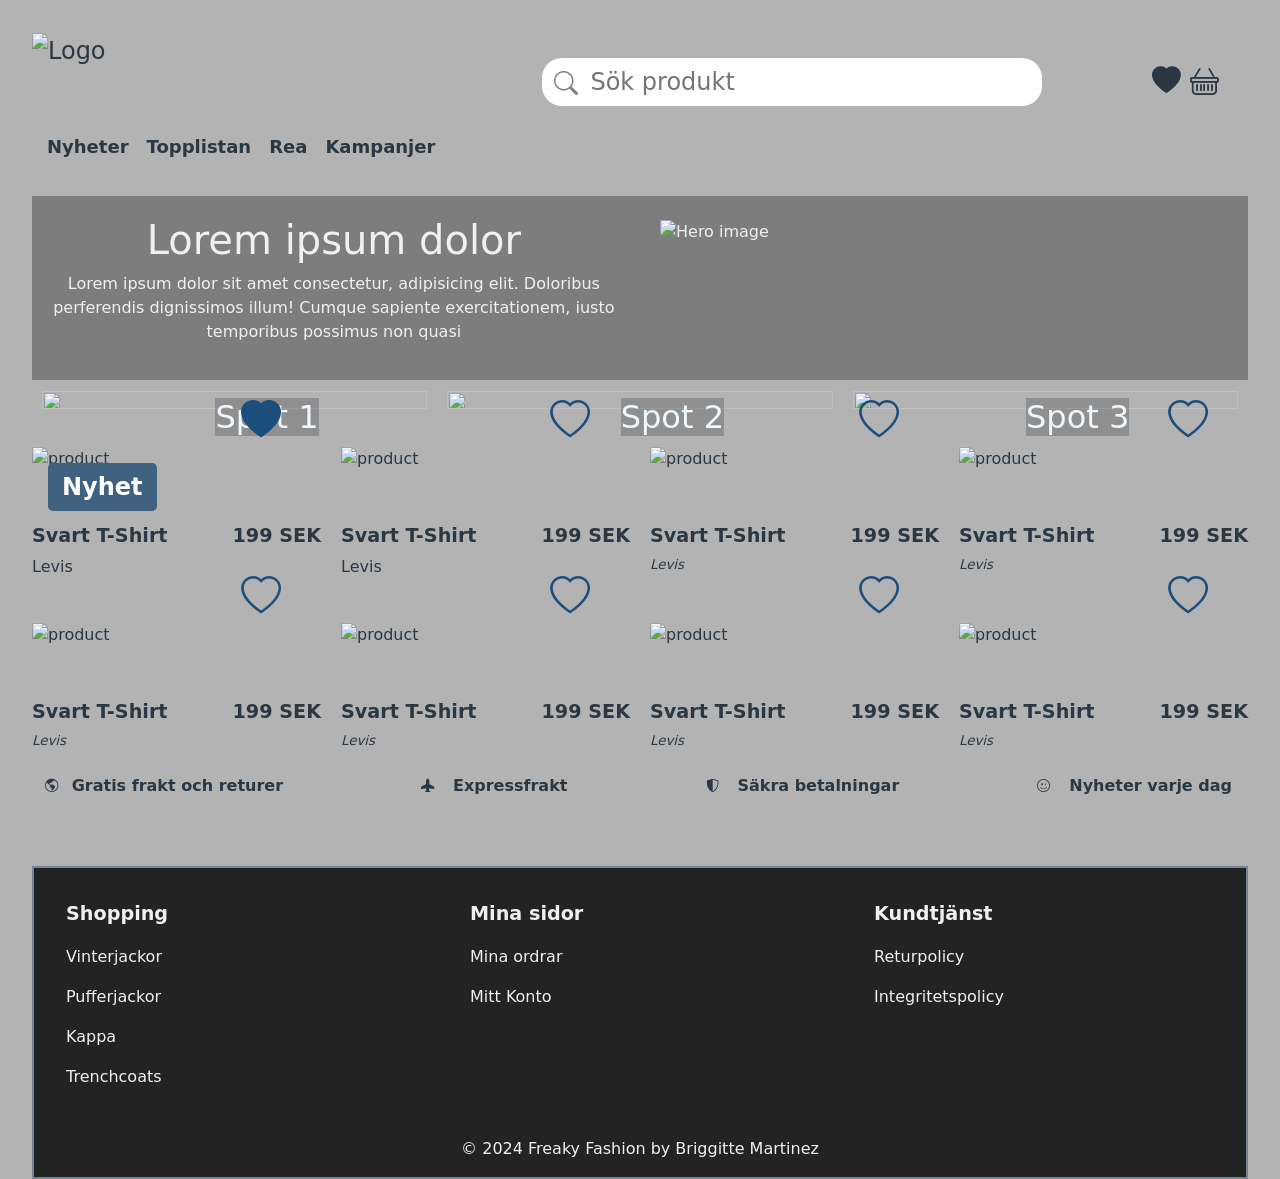
==== commit 8d567f19: "main product pages done" ====
--- a/index.html
+++ b/index.html
@@ -20,13 +20,13 @@
             <div class="header-container">
                 <!-- Logo -->
                 <div class="logo-container">
-                    <img src="https://picsum.photos/600/200?grayscale&blur=1" alt="Logo"/>
+                    <a href="#"><img src="https://picsum.photos/600/200?grayscale&blur=1" alt="Logo"/></a>
                 </div>
                 <!-- searchbar -->
                 <div class="searchbar-container">
                         <div class="search">
-                            <input type="search" placeholder="Sök product">     
-                            <i class="bi bi-search"></i>
+                            <input type="search" placeholder="Sök produkt">     
+                            <a href="#" type="search"><i class="bi bi-search"></i></a>
                         </div>         
                         <div class="icons">
                             <a href="#"><i class="bi bi-heart-fill"></i></a>
@@ -104,62 +104,62 @@
                     <div class="product-text">
                         <h3>Svart T-Shirt</h3>
                         <h3>199 SEK</h3>
-                        <p>Levis</p>
-                    </div>
-                </div>
-                <div class="product-container">
-                    <a href="./product-details.html"><img src ="https://picsum.photos/600/900?grayscale&blur=2" alt="product"></a>
-                    <div class="img-icons">
-                        <a href="#"><i class="bi bi-heart"></i></a>
-                    </div>
-                    <div class="product-text">
-                        <h3>Svart T-Shirt</h3>
-                        <h3>199 SEK</h3>
-                        <p>Levis</p>
-                    </div>
-                </div>
-                <div class="product-container">
-                    <a href="./product-details.html"><img src ="https://picsum.photos/600/900?grayscale&blur=2" alt="product"></a>
-                    <div class="img-icons">
-                        <a href="#"><i class="bi bi-heart"></i></a>
-                    </div>
-                    <div class="product-text">
-                        <h3>Svart T-Shirt</h3>
-                        <h3>199 SEK</h3>
-                        <p>Levis</p>
-                    </div>
-                </div>
-                <div class="product-container">
-                    <a href="./product-details.html"><img src ="https://picsum.photos/600/900?grayscale&blur=2" alt="product"></a>
-                    <div class="img-icons">
-                        <a href="#"><i class="bi bi-heart"></i></a>
-                    </div>
-                    <div class="product-text">
-                        <h3>Svart T-Shirt</h3>
-                        <h3>199 SEK</h3>
-                        <p>Levis</p>
-                    </div>
-                </div>
-                <div class="product-container">
-                    <a href="./product-details.html"><img src ="https://picsum.photos/600/900?grayscale&blur=2" alt="product"></a>
-                    <div class="img-icons">
-                        <a href="#"><i class="bi bi-heart"></i></a>
-                    </div>
-                    <div class="product-text">
-                        <h3>Svart T-Shirt</h3>
-                        <h3>199 SEK</h3>
-                        <p>Levis</p>
-                    </div>
-                </div>
-                <div class="product-container">
-                    <a href="./product-details.html"><img src ="https://picsum.photos/600/900?grayscale&blur=2" alt="product"></a>
-                    <div class="img-icons">
-                        <a href="#"><i class="bi bi-heart"></i></a>
-                    </div>
-                    <div class="product-text">
-                        <h3>Svart T-Shirt</h3>
-                        <h3>199 SEK</h3>
-                        <p>Levis</p>
+                        <span>Levis</span>
+                    </div>
+                </div>
+                <div class="product-container">
+                    <a href="./product-details.html"><img src ="https://picsum.photos/600/900?grayscale&blur=2" alt="product"></a>
+                    <div class="img-icons">
+                        <a href="#"><i class="bi bi-heart"></i></a>
+                    </div>
+                    <div class="product-text">
+                        <h3>Svart T-Shirt</h3>
+                        <h3>199 SEK</h3>
+                        <span>Levis</span>
+                    </div>
+                </div>
+                <div class="product-container">
+                    <a href="./product-details.html"><img src ="https://picsum.photos/600/900?grayscale&blur=2" alt="product"></a>
+                    <div class="img-icons">
+                        <a href="#"><i class="bi bi-heart"></i></a>
+                    </div>
+                    <div class="product-text">
+                        <h3>Svart T-Shirt</h3>
+                        <h3>199 SEK</h3>
+                        <span>Levis</span>
+                    </div>
+                </div>
+                <div class="product-container">
+                    <a href="./product-details.html"><img src ="https://picsum.photos/600/900?grayscale&blur=2" alt="product"></a>
+                    <div class="img-icons">
+                        <a href="#"><i class="bi bi-heart"></i></a>
+                    </div>
+                    <div class="product-text">
+                        <h3>Svart T-Shirt</h3>
+                        <h3>199 SEK</h3>
+                        <span>Levis</span>
+                    </div>
+                </div>
+                <div class="product-container">
+                    <a href="./product-details.html"><img src ="https://picsum.photos/600/900?grayscale&blur=2" alt="product"></a>
+                    <div class="img-icons">
+                        <a href="#"><i class="bi bi-heart"></i></a>
+                    </div>
+                    <div class="product-text">
+                        <h3>Svart T-Shirt</h3>
+                        <h3>199 SEK</h3>
+                        <span>Levis</span>
+                    </div>
+                </div>
+                <div class="product-container">
+                    <a href="./product-details.html"><img src ="https://picsum.photos/600/900?grayscale&blur=2" alt="product"></a>
+                    <div class="img-icons">
+                        <a href="#"><i class="bi bi-heart"></i></a>
+                    </div>
+                    <div class="product-text">
+                        <h3>Svart T-Shirt</h3>
+                        <h3>199 SEK</h3>
+                        <span>Levis</span>
                     </div>
                 </div>
             </div>
--- a/style.css
+++ b/style.css
@@ -4,8 +4,8 @@
     background-color: rgb(179, 179, 180);
     height:100vh;
     gap:20px;
-    margin: 10px;
-    color:rgb(217, 217, 238);
+    margin: 2em;
+    color:rgb(240, 240, 240);
 }
 /*--HEADER-------------------------------------*/
 .header-container{
@@ -13,7 +13,7 @@
     flex-direction: column;
 }
 /* LOGO */
-.logo-container>*{
+.logo-container>a,img{
     width: 100%;
 }
 /* SEARCHBAR*/
@@ -24,38 +24,42 @@
 }
 .search{
    flex:3;
-   padding-left: 5px;
+   padding-left: 1em;
    position: relative;
 }
 input{
     width: 90%;
-    height:30px;
+    height:2em;
     border-radius: 20px;
     border: 1px;
     max-width: 500px;
 }
+
 input[placeholder]{
-    padding-left:50px;
+    padding-left:2em;
 }
 .bi-search{
     position: absolute;
-    left:20px;
-    bottom: 5px;
+    left:1.5em;
+    top:0.3em;
     color: gray;
 }
+
 .icons{
-    margin:20px;
+    margin:1em;
     font-size: larger;
 }
+
 /* NAVBAR */
 .navbar-container{
     padding-left: 15px;
 }
 .navbar-container ul{
     padding-left: 0;
-    font-size: x-large;
+    font-size: 1em;
     font-weight: bolder;
 }
+
 
 /* MAIN-----------------------*/
 
@@ -70,35 +74,80 @@
     color: rgb(63, 98, 129);
  }
 
-/* PRODUKT CARDS */
-.img-icons .bi{
-    color: black;
- }
- .bi-heart:hover{
-    color:whitesmoke;
-}
+/* PRODUCT CARDS---------------------- */
+.products-container{
+    position: relative;
+    display: grid;
+    margin-top: 20px;
+    gap: 20px;
+}
+.product-container img{
+    height: 80vh;
+    width: 100%;
+}
+.bi-heart,.product-container .bi-heart-fill{
+    color:rgb(28, 78, 123);
+}
+
+.bi-heart:hover,.product-container .bi-heart-fill:hover{
+    color: rgb(185, 214, 240);
+}
+
+/*text container*/
 .product-text{
     display: grid;
     grid-template-columns: 1fr 1fr;
     position: relative;
-    bottom: 5%;
-    font-size: x-large;
+    font-size: 1em;
     color: rgb(43, 56, 67);
 }
 
+/*Price*/
 .product-text :nth-child(2){
     text-align:end;
 }
-.product-text p{
-    margin-top: 0;
-    padding-top: 0;
-    padding-left: 10px;
+/*Brand*/
+.product-text span{
     font-size: smaller;
     font-style: italic;
 
 }
-
-/* END INFO*/
+.img-icons{
+    font-size: 2.5em;
+    text-align: end;
+    position: relative;
+    bottom: 2em;
+    right: 1em;
+}
+
+/*PRODUCT NEW */
+
+.new h4{
+    position: absolute;
+    font-size: 2em;
+    top:0.5em;
+    left:0.5em;
+}
+
+.badge {
+    background-color: rgb(63, 98, 129);
+    color: white;
+    padding: 12px 14px;
+    text-align: center;    
+    border-radius: 5px;
+}
+.badge:hover {
+    animation: bounce 0.5s ease-out;
+}
+@keyframes bounce{
+    100%{
+        font-size: larger;
+    }
+}
+
+
+
+/* END INFO-------------------------------*/
 
 .end-info-container>ul{
     display: grid;
@@ -107,15 +156,16 @@
     padding-left: 0;
     color:rgb(43, 56, 67)
 }
+/*text*/
 .end-info-container li{
     margin-bottom: 2em;
-    font-size: larger;
+    font-size: 1em;
     font-weight: bolder;
 }
-
+/*icons*/
 .end-info-container i{
     margin-right: 1em;
-    font-size:xx-large;
+    font-size: 2em;
     padding-left: 1em;
 }
 
@@ -142,10 +192,11 @@
 .copyright{
     margin-top: 2em;
     text-align: center;
+    color: rgb(30, 47, 62);
 }
 .accordion-button{
     background-color: rgb(133, 136, 140);
-    color: rgb(30, 47, 62);
+    
     font-weight: bolder;
 }
 
@@ -155,11 +206,11 @@
     box-shadow: inset 0 -1px 0 rgba(0, 0, 0, .125);
 }
 
+
+
+/*-----640px----------------------------------------*/
 @media (min-width: 640px) {
     
-    body{
-        background-color: rgb(179, 204, 234);
-    }
     /* Header----------------*/
     .header-container{
         flex-direction: row;
@@ -167,25 +218,41 @@
     .logo-container{
         flex:1;
     }
+    .logo-container img{
+        width: 100%;
+    }
     .searchbar-container{
+        flex:1.5;
+    }
+    .search{
         width: 100%;
-        flex:1;
-        background-color: rgb(118, 118, 118);
-    }
-    .search{
-        width:35%
+     }
+    /*navbar*/
+    .navbar-container{
+        font-size: large;
     }
     ul{
         display: flex;
-        gap:2em;
+        gap:1em;
+    }
+    /* products*/
+
+    .products-container img{
+        max-height: 80vh;
+    }
+    .product-text h3{
+        font-size: large;
     }
 
     /* END INFO*/
+    .end-info-container{
+        margin-top: 1em;
+    }
     .end-info-container>ul{
         grid-template-columns: 1fr 1fr;
         grid-row: 1fr 1fr;
     }
-    /*foooter*/
+    /*FOOTER*/
     .footer-container{
         background-color: rgb(35, 35, 35);
         border: 2px solid rgb(119, 130, 151);
@@ -203,14 +270,23 @@
         flex-direction: column;
        }
        .foot-list a{
-        color: rgb(205, 233, 251);
+        color: rgb(240, 240, 240);
        }
        .footer-top-list{
         font-size: larger;
         font-weight: bolder;
        }
-}
+       .copyright{
+        color:rgb(240, 240, 240);
+       }
+}
+
+/*----1024px---------------------------------------------*/
 @media (min-width: 1024px){
+        /*Header*/
+        .header-container{
+            font-size: 1.5em;
+        }
         /* END INFO*/
         .end-info-container>ul{
             display: flex;
@@ -218,5 +294,12 @@
             justify-content: space-between;
             padding-right: 1em;
         }
-
-}
+        .end-info-container>li{
+           font-size: 1em;
+          
+        }
+        .end-info-container i{
+            font-size: smaller;
+        }
+
+}
--- a/index.css
+++ b/index.css
@@ -1,6 +1,4 @@
 
-main{
-}
 /* HERO ---------------------*/
 .hero-container{
     display: flex;
@@ -22,41 +20,12 @@
     display: none;
 }
 
-/*PRODUCTS------------------*/
-.products-container{
-    display: grid;
-    margin-top: 20px;
-    gap: 20px;
-}
-.product-container img{
-    width: 100%;
-}
-h4{
-    margin: 0;
-    font-size: xx-large;
+.product-text{
+    bottom: 5%;
 }
 
-.badge {
-    background-color: rgb(63, 98, 129);
-    color: white;
-    padding: 12px 14px;
-    margin-top: 20px;
-    text-align: center;    
-    border-radius: 5px;
-    position: absolute;
-}
-.img-icons{
-    font-size: xx-large;
-    text-align: end;
-    position: relative;
-    bottom: 8%;
-    right:6%
-}
 
 @media (min-width: 640px) {
-    body{
-        background-color: rgb(155, 213, 255);
-    }
 
     .products-container{
         grid-template-columns: 1fr 1fr;
@@ -65,9 +34,7 @@
 }
 
 @media (min-width: 1024px) {
-    body{
-        background-color: rgb(119, 132, 190);
-    }
+    
      main{
         display: grid;
      }
@@ -114,6 +81,10 @@
     .products-container{
         grid-template-columns: 1fr 1fr 1fr 1fr;
     }
+    .product-text h3{
+        font-size: 1.2em;
+        font-weight: bolder;
+    }
 
 
 }
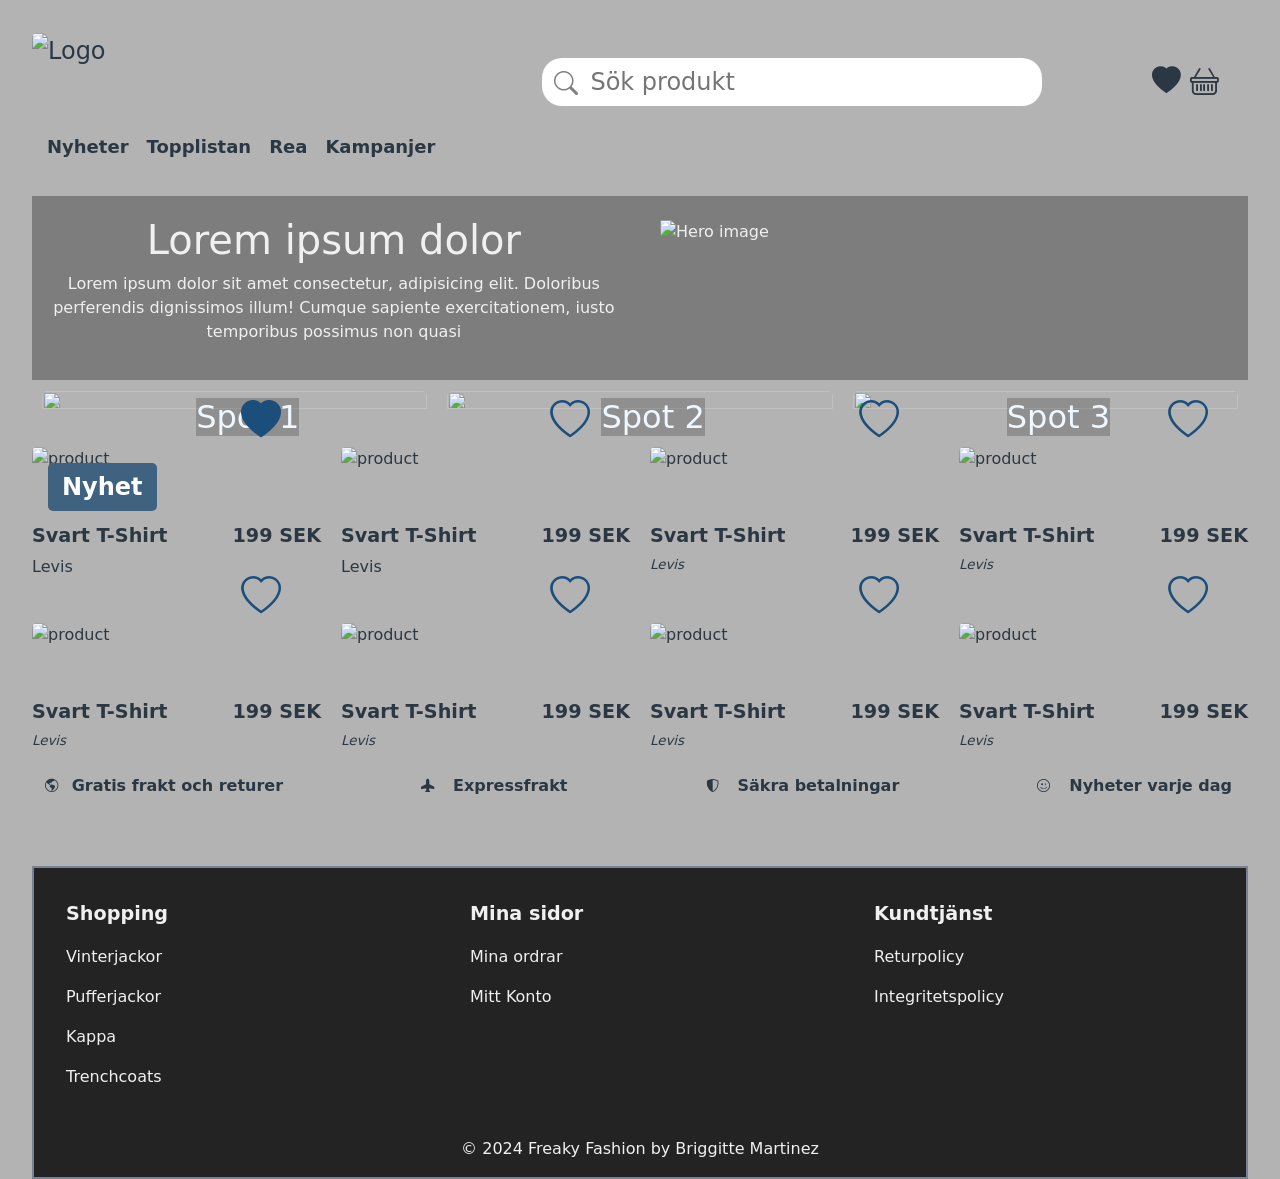
==== commit 29aab606: "finished project for grade G" ====
--- a/index.html
+++ b/index.html
@@ -1,257 +1,361 @@
 <!DOCTYPE html>
 <html lang="sv">
-    <head>
-            <meta charset="UTF-8">
-            <meta name="viewport" content="width=device-width, initial-scale=1.0">
- 
-            <title>Freaky Fashion</title>
-            <!-- STYLE LINKS-->
-            <link href="https://cdn.jsdelivr.net/npm/bootstrap@5.0.2/dist/css/bootstrap.min.css" rel="stylesheet" integrity="sha384-EVSTQN3/azprG1Anm3QDgpJLIm9Nao0Yz1ztcQTwFspd3yD65VohhpuuCOmLASjC" crossorigin="anonymous">
-            <script src="https://cdn.jsdelivr.net/npm/bootstrap@5.0.2/dist/js/bootstrap.bundle.min.js" integrity="sha384-MrcW6ZMFYlzcLA8Nl+NtUVF0sA7MsXsP1UyJoMp4YLEuNSfAP+JcXn/tWtIaxVXM" crossorigin="anonymous"></script>
-            <link rel="stylesheet" href="https://cdn.jsdelivr.net/npm/bootstrap-icons@1.11.3/font/bootstrap-icons.min.css">
-            <!--My own STYLES-->
-            <link rel="stylesheet" href="style.css">
-            <link rel="stylesheet" href="index.css">       
-    </head>
+  <head>
+    <meta charset="UTF-8" />
+    <meta name="viewport" content="width=device-width, initial-scale=1.0" />
 
-    <body>
-        <!--- HEADER --->
-        <header>
-            <div class="header-container">
-                <!-- Logo -->
-                <div class="logo-container">
-                    <a href="#"><img src="https://picsum.photos/600/200?grayscale&blur=1" alt="Logo"/></a>
-                </div>
-                <!-- searchbar -->
-                <div class="searchbar-container">
-                        <div class="search">
-                            <input type="search" placeholder="Sök produkt">     
-                            <a href="#" type="search"><i class="bi bi-search"></i></a>
-                        </div>         
-                        <div class="icons">
-                            <a href="#"><i class="bi bi-heart-fill"></i></a>
-                            <a  href="#"><i class="bi bi-basket"></i></a> 
-                       </div>          
-                </div>
-            </div>
-            <!-- Navbar -->
-            <nav class="navbar-container">
-                <ul>
-                    <li><a href="#">Nyheter</a></li>
-                    <li><a href="#">Topplistan</a></li>
-                    <li><a href="#">Rea</a></li>
-                    <li><a href="#">Kampanjer</a></li>    
-                </ul>
-            </nav>       
-        </header>
-        <!--- MAIN --->
-        <main>
-            <!-- Hero -->
-            <div class="hero-container">
-                <img src="https://picsum.photos/600/400?grayscale" alt="Hero image">
-                <div class="hero-text">
-                    <h1>Lorem ipsum dolor</h1>
-                    <p>Lorem ipsum dolor sit amet consectetur, adipisicing elit. Doloribus perferendis dignissimos illum! Cumque sapiente exercitationem, iusto temporibus possimus non quasi</p>
-                </div>
-            </div>
-            <!-- Spots -->
-            <div class="spots-container">
-                <div class="spots">
-                    <a href="#"><img class="spot-img" src="https://picsum.photos/300/200?grayscale&blur=2" alt=""/></a>
-                    <div class="spot-text"><h2>Spot 1</h2></div>
-                </div>
-                <div class="spots">
-                    <a href="#"><img class="spot-img" src="https://picsum.photos/300/200?grayscale&blur=2" alt=""/></a>
-                    <div class="spot-text"><h2>Spot 2</h2></div>
-                </div>
-                <div class="spots">
-                    <a href="#"><img class="spot-img" src="https://picsum.photos/300/200?grayscale&blur=2" alt=""/></a>
-                    <div class="spot-text"><h2>Spot 3</h2></div>
-                </div>
-            </div>
-            <!-- PRODUKTER -->
-            <div class="products-container">
-                <!-- Ny produkt -->
-                <div class="new product-container">
-                    <h4><span class="badge">Nyhet</span></h4>
-                    <a href="./product-details.html"><img src="https://picsum.photos/600/900?grayscale&blur=2" alt="product"></a>
-                    <div class="img-icons">
-                        <a href="#"><i class="bi bi-heart-fill"></i></a>
-                    </div>
-                    <div class="product-text">
-                        <h3>Svart T-Shirt</h3>
-                        <h3>199 SEK</h3>
-                        <p>Levis</p>
-                    </div>
-                </div>
-                <!-- tidigare produkter -->
-                <div class="product-container">
-                    <a href="./product-details.html"><img src ="https://picsum.photos/600/900?grayscale&blur=2" alt="product"></a>
-                    <div class="img-icons">
-                        <a href="#"><i class="bi bi-heart"></i></a>
-                    </div>
-                    <div class="product-text">
-                        <h3>Svart T-Shirt</h3>
-                        <h3>199 SEK</h3>
-                        <p>Levis</p>
-                    </div>
-                </div>
-                <div class="product-container">
-                    <a href="./product-details.html"><img src ="https://picsum.photos/600/900?grayscale&blur=2" alt="product"></a>
-                    <div class="img-icons">
-                        <a href="#"><i class="bi bi-heart"></i></a>
-                    </div>
-                    <div class="product-text">
-                        <h3>Svart T-Shirt</h3>
-                        <h3>199 SEK</h3>
-                        <span>Levis</span>
-                    </div>
-                </div>
-                <div class="product-container">
-                    <a href="./product-details.html"><img src ="https://picsum.photos/600/900?grayscale&blur=2" alt="product"></a>
-                    <div class="img-icons">
-                        <a href="#"><i class="bi bi-heart"></i></a>
-                    </div>
-                    <div class="product-text">
-                        <h3>Svart T-Shirt</h3>
-                        <h3>199 SEK</h3>
-                        <span>Levis</span>
-                    </div>
-                </div>
-                <div class="product-container">
-                    <a href="./product-details.html"><img src ="https://picsum.photos/600/900?grayscale&blur=2" alt="product"></a>
-                    <div class="img-icons">
-                        <a href="#"><i class="bi bi-heart"></i></a>
-                    </div>
-                    <div class="product-text">
-                        <h3>Svart T-Shirt</h3>
-                        <h3>199 SEK</h3>
-                        <span>Levis</span>
-                    </div>
-                </div>
-                <div class="product-container">
-                    <a href="./product-details.html"><img src ="https://picsum.photos/600/900?grayscale&blur=2" alt="product"></a>
-                    <div class="img-icons">
-                        <a href="#"><i class="bi bi-heart"></i></a>
-                    </div>
-                    <div class="product-text">
-                        <h3>Svart T-Shirt</h3>
-                        <h3>199 SEK</h3>
-                        <span>Levis</span>
-                    </div>
-                </div>
-                <div class="product-container">
-                    <a href="./product-details.html"><img src ="https://picsum.photos/600/900?grayscale&blur=2" alt="product"></a>
-                    <div class="img-icons">
-                        <a href="#"><i class="bi bi-heart"></i></a>
-                    </div>
-                    <div class="product-text">
-                        <h3>Svart T-Shirt</h3>
-                        <h3>199 SEK</h3>
-                        <span>Levis</span>
-                    </div>
-                </div>
-                <div class="product-container">
-                    <a href="./product-details.html"><img src ="https://picsum.photos/600/900?grayscale&blur=2" alt="product"></a>
-                    <div class="img-icons">
-                        <a href="#"><i class="bi bi-heart"></i></a>
-                    </div>
-                    <div class="product-text">
-                        <h3>Svart T-Shirt</h3>
-                        <h3>199 SEK</h3>
-                        <span>Levis</span>
-                    </div>
-                </div>
-            </div>
-                <!-- övrigt info iconer-->
-               <div class="end-info-container">
-                    <ul>
-                        <li><i class="bi bi-globe-americas"></i>Gratis frakt och returer</li>
-                        <li><i class="bi bi-airplane-fill"></i> Expressfrakt</li>
-                        <li><i class="bi bi-shield-shaded"></i> Säkra betalningar</li>
-                        <li><i class="bi bi-emoji-smile"></i> Nyheter varje dag</li>
-                    </ul>
-                </div>
-           
-        </main>
-            <!-- FOOTER -->
-            <footer>
-                <div class="footer-container">
-                    <div class="foot-list">
-                        <ul>
-                            <li class="footer-top-list"><a href="#">Shopping</a></li>
-                            <li><a href="#">Vinterjackor</a></li>
-                            <li><a href="#">Pufferjackor</a></li>
-                            <li><a href="#">Kappa</a></li>
-                            <li><a href="#">Trenchcoats</a></li>
-                        </ul>
-                        <ul>
-                            <li class="footer-top-list"><a href="#">Mina sidor</a></li>
-                            <li><a href="#">Mina ordrar</a></li>
-                            <li><a href="#">Mitt Konto</a></li>
-                        </ul>
-                        <ul>
-                            <li class="footer-top-list"><a href="#">Kundtjänst</a></li>
-                            <li><a href="#">Returpolicy</a></li>
-                            <li><a href="#">Integritetspolicy</a></li>
-                        </ul>
-                    </div>
+    <title>Freaky Fashion</title>
+    <!-- STYLE LINKS-->
+    <link
+      href="https://cdn.jsdelivr.net/npm/bootstrap@5.0.2/dist/css/bootstrap.min.css"
+      rel="stylesheet"
+      integrity="sha384-EVSTQN3/azprG1Anm3QDgpJLIm9Nao0Yz1ztcQTwFspd3yD65VohhpuuCOmLASjC"
+      crossorigin="anonymous"
+    />
+    <script
+      src="https://cdn.jsdelivr.net/npm/bootstrap@5.0.2/dist/js/bootstrap.bundle.min.js"
+      integrity="sha384-MrcW6ZMFYlzcLA8Nl+NtUVF0sA7MsXsP1UyJoMp4YLEuNSfAP+JcXn/tWtIaxVXM"
+      crossorigin="anonymous"
+    ></script>
+    <link
+      rel="stylesheet"
+      href="https://cdn.jsdelivr.net/npm/bootstrap-icons@1.11.3/font/bootstrap-icons.min.css"
+    />
+    <!--My own STYLES-->
+    <link rel="stylesheet" href="style.css" />
+    <link rel="stylesheet" href="index.css" />
+  </head>
+<!--BODY-->
+  <body>
+ <!--- HEADER ------------------------------------------->
+    <header>
+      <div class="header-container">
+        <!-- Logo -->
+        <div class="logo-container">
+          <a href="#"
+            ><img
+              src="https://picsum.photos/600/200?grayscale&blur=1"
+              alt="Logo"
+          /></a>
+        </div>
+        <!-- searchbar -->
+        <div class="searchbar-container">
+          <div class="search">
+            <input type="search" placeholder="Sök produkt" />
+            <a href="#" type="search"><i class="bi bi-search"></i></a>
+          </div>
+          <div class="icons">
+            <a href="#"><i class="bi bi-heart-fill"></i></a>
+            <a href="#"><i class="bi bi-basket"></i></a>
+          </div>
+        </div>
+      </div>
+      <!-- Navbar -->
+      <nav class="navbar-container">
+        <ul>
+          <li><a href="#">Nyheter</a></li>
+          <li><a href="#">Topplistan</a></li>
+          <li><a href="#">Rea</a></li>
+          <li><a href="#">Kampanjer</a></li>
+        </ul>
+      </nav>
+    </header>
+ <!--- MAIN --------------------------------------------->
+    <main>
+      <!-- Hero -->
+      <div class="hero-container">
+        <img src="https://picsum.photos/600/400?grayscale" alt="Hero image" />
+        <div class="hero-text">
+          <h1>Lorem ipsum dolor</h1>
+          <p>
+            Lorem ipsum dolor sit amet consectetur, adipisicing elit. Doloribus
+            perferendis dignissimos illum! Cumque sapiente exercitationem, iusto
+            temporibus possimus non quasi
+          </p>
+        </div>
+      </div>
+      <!-- Spots -->
+      <div class="spots-container">
+        <div class="spots">
+          <a href="#"
+            ><img
+              class="spot-img"
+              src="https://picsum.photos/300/200?grayscale&blur=2"
+              alt=""
+          /></a>
+          <div class="spot-text"><h2>Spot 1</h2></div>
+        </div>
+        <div class="spots">
+          <a href="#"
+            ><img
+              class="spot-img"
+              src="https://picsum.photos/300/200?grayscale&blur=2"
+              alt=""
+          /></a>
+          <div class="spot-text"><h2>Spot 2</h2></div>
+        </div>
+        <div class="spots">
+          <a href="#"
+            ><img
+              class="spot-img"
+              src="https://picsum.photos/300/200?grayscale&blur=2"
+              alt=""
+          /></a>
+          <div class="spot-text"><h2>Spot 3</h2></div>
+        </div>
+      </div>
+    <!-- PRODUCTS ------------------------------------------->
+      <div class="products-container">
+        <!-- New product -->
+        <div class="new product-container">
+          <h4><span class="badge">Nyhet</span></h4>
+          <a href="./product-details.html"
+            ><img
+              src="https://picsum.photos/600/900?grayscale&blur=2"
+              alt="product"
+          /></a>
+          <div class="img-icons">
+            <a href="#"><i class="bi bi-heart-fill"></i></a>
+          </div>
+          <div class="product-text">
+            <h3>Svart T-Shirt</h3>
+            <h3>199 SEK</h3>
+            <p>Levis</p>
+          </div>
+        </div>
+        <!-- tidigare produkter -->
+        <div class="product-container">
+          <a href="./product-details.html"
+            ><img
+              src="https://picsum.photos/600/900?grayscale&blur=2"
+              alt="product"
+          /></a>
+          <div class="img-icons">
+            <a href="#"><i class="bi bi-heart"></i></a>
+          </div>
+          <div class="product-text">
+            <h3>Svart T-Shirt</h3>
+            <h3>199 SEK</h3>
+            <p>Levis</p>
+          </div>
+        </div>
+        <div class="product-container">
+          <a href="./product-details.html"
+            ><img
+              src="https://picsum.photos/600/900?grayscale&blur=2"
+              alt="product"
+          /></a>
+          <div class="img-icons">
+            <a href="#"><i class="bi bi-heart"></i></a>
+          </div>
+          <div class="product-text">
+            <h3>Svart T-Shirt</h3>
+            <h3>199 SEK</h3>
+            <span>Levis</span>
+          </div>
+        </div>
+        <div class="product-container">
+          <a href="./product-details.html"
+            ><img
+              src="https://picsum.photos/600/900?grayscale&blur=2"
+              alt="product"
+          /></a>
+          <div class="img-icons">
+            <a href="#"><i class="bi bi-heart"></i></a>
+          </div>
+          <div class="product-text">
+            <h3>Svart T-Shirt</h3>
+            <h3>199 SEK</h3>
+            <span>Levis</span>
+          </div>
+        </div>
+        <div class="product-container">
+          <a href="./product-details.html"
+            ><img
+              src="https://picsum.photos/600/900?grayscale&blur=2"
+              alt="product"
+          /></a>
+          <div class="img-icons">
+            <a href="#"><i class="bi bi-heart"></i></a>
+          </div>
+          <div class="product-text">
+            <h3>Svart T-Shirt</h3>
+            <h3>199 SEK</h3>
+            <span>Levis</span>
+          </div>
+        </div>
+        <div class="product-container">
+          <a href="./product-details.html"
+            ><img
+              src="https://picsum.photos/600/900?grayscale&blur=2"
+              alt="product"
+          /></a>
+          <div class="img-icons">
+            <a href="#"><i class="bi bi-heart"></i></a>
+          </div>
+          <div class="product-text">
+            <h3>Svart T-Shirt</h3>
+            <h3>199 SEK</h3>
+            <span>Levis</span>
+          </div>
+        </div>
+        <div class="product-container">
+          <a href="./product-details.html"
+            ><img
+              src="https://picsum.photos/600/900?grayscale&blur=2"
+              alt="product"
+          /></a>
+          <div class="img-icons">
+            <a href="#"><i class="bi bi-heart"></i></a>
+          </div>
+          <div class="product-text">
+            <h3>Svart T-Shirt</h3>
+            <h3>199 SEK</h3>
+            <span>Levis</span>
+          </div>
+        </div>
+        <div class="product-container">
+          <a href="./product-details.html"
+            ><img
+              src="https://picsum.photos/600/900?grayscale&blur=2"
+              alt="product"
+          /></a>
+          <div class="img-icons">
+            <a href="#"><i class="bi bi-heart"></i></a>
+          </div>
+          <div class="product-text">
+            <h3>Svart T-Shirt</h3>
+            <h3>199 SEK</h3>
+            <span>Levis</span>
+          </div>
+        </div>
+      </div>
+      <!-- övrigt info iconer-->
+      <div class="end-info-container">
+        <ul>
+          <li><i class="bi bi-globe-americas"></i>Gratis frakt och returer</li>
+          <li><i class="bi bi-airplane-fill"></i> Expressfrakt</li>
+          <li><i class="bi bi-shield-shaded"></i> Säkra betalningar</li>
+          <li><i class="bi bi-emoji-smile"></i> Nyheter varje dag</li>
+        </ul>
+      </div>
+    </main>
+ <!-- FOOTER -------------------------------------------->
+    <footer>
+      <div class="footer-container">
+        <div class="foot-list">
+          <ul>
+            <li class="footer-top-list"><a href="#">Shopping</a></li>
+            <li><a href="#">Vinterjackor</a></li>
+            <li><a href="#">Pufferjackor</a></li>
+            <li><a href="#">Kappa</a></li>
+            <li><a href="#">Trenchcoats</a></li>
+          </ul>
+          <ul>
+            <li class="footer-top-list">
+              <a href="./admin/products/index.html">Mina sidor</a>
+            </li>
+            <li><a href="#">Mina ordrar</a></li>
+            <li><a href="./admin/products/index.html">Mitt Konto</a></li>
+          </ul>
+          <ul>
+            <li class="footer-top-list"><a href="#">Kundtjänst</a></li>
+            <li><a href="#">Returpolicy</a></li>
+            <li><a href="#">Integritetspolicy</a></li>
+          </ul>
+        </div>
         <!----ACCORDION------------------------------------>
         <div class="accordion" id="accordionExample">
-            <div class="accordion-item">
-              <h2 class="accordion-header" id="headingOne">
-                <button class="accordion-button" type="button" data-bs-toggle="collapse" data-bs-target="#collapseOne" aria-expanded="true" aria-controls="collapseOne">
-                  Shopping
-                </button>
-              </h2>
-              <div id="collapseOne" class="accordion-collapse collapse show" aria-labelledby="headingOne" data-bs-parent="#accordionExample">
-                <div class="accordion-body">
-                    <ul>
-                        <li><a href="#">Vinterjackor</a></li>
-                        <li><a href="#">Pufferjackor</a></li>
-                        <li><a href="#">Kappa</a></li>
-                        <li><a href="#">Trenchcoats</a></li>
-                    </ul>
-                </div>
+          <div class="accordion-item">
+            <h2 class="accordion-header" id="headingOne">
+              <button
+                class="accordion-button"
+                type="button"
+                data-bs-toggle="collapse"
+                data-bs-target="#collapseOne"
+                aria-expanded="true"
+                aria-controls="collapseOne"
+              >
+                Shopping
+              </button>
+            </h2>
+            <div
+              id="collapseOne"
+              class="accordion-collapse collapse show"
+              aria-labelledby="headingOne"
+              data-bs-parent="#accordionExample"
+            >
+              <div class="accordion-body">
+                <ul>
+                  <li><a href="#">Vinterjackor</a></li>
+                  <li><a href="#">Pufferjackor</a></li>
+                  <li><a href="#">Kappa</a></li>
+                  <li><a href="#">Trenchcoats</a></li>
+                </ul>
               </div>
             </div>
-            <div class="accordion-item">
-              <h2 class="accordion-header" id="headingTwo">
-                <button class="accordion-button collapsed" type="button" data-bs-toggle="collapse" data-bs-target="#collapseTwo" aria-expanded="false" aria-controls="collapseTwo">
-                  Mina Sidor
-                </button>
-              </h2>
-              <div id="collapseTwo" class="accordion-collapse collapse" aria-labelledby="headingTwo" data-bs-parent="#accordionExample">
-                <div class="accordion-body">
-                    <ul>
-                        <li><a href="#">Mina ordrar</a></li>
-                        <li><a href="#">Mitt Konto</a></li>
-                    </ul>
-                </div>
+          </div>
+          <div class="accordion-item">
+            <h2 class="accordion-header" id="headingTwo">
+              <button
+                class="accordion-button collapsed"
+                type="button"
+                data-bs-toggle="collapse"
+                data-bs-target="#collapseTwo"
+                aria-expanded="false"
+                aria-controls="collapseTwo"
+              >
+                Mina Sidor
+              </button>
+            </h2>
+            <div
+              id="collapseTwo"
+              class="accordion-collapse collapse"
+              aria-labelledby="headingTwo"
+              data-bs-parent="#accordionExample"
+            >
+              <div class="accordion-body">
+                <ul>
+                  <li><a href="#">Mina ordrar</a></li>
+                  <li><a href="./admin/products/index.html">Mitt Konto</a></li>
+                </ul>
               </div>
             </div>
-            <div class="accordion-item">
-              <h2 class="accordion-header" id="headingThree">
-                <button class="accordion-button collapsed" type="button" data-bs-toggle="collapse" data-bs-target="#collapseThree" aria-expanded="false" aria-controls="collapseThree">
-                  Kundtjänst
-                </button>
-              </h2>
-              <div id="collapseThree" class="accordion-collapse collapse" aria-labelledby="headingThree" data-bs-parent="#accordionExample">
-                <div class="accordion-body">
-                    <ul>
-                        <li><a href="#">Returpolicy</a></li>
-                        <li><a href="#">Integritetspolicy</a></li>
-                    </ul>
-                </div>
+          </div>
+          <div class="accordion-item">
+            <h2 class="accordion-header" id="headingThree">
+              <button
+                class="accordion-button collapsed"
+                type="button"
+                data-bs-toggle="collapse"
+                data-bs-target="#collapseThree"
+                aria-expanded="false"
+                aria-controls="collapseThree"
+              >
+                Kundtjänst
+              </button>
+            </h2>
+            <div
+              id="collapseThree"
+              class="accordion-collapse collapse"
+              aria-labelledby="headingThree"
+              data-bs-parent="#accordionExample"
+            >
+              <div class="accordion-body">
+                <ul>
+                  <li><a href="#">Returpolicy</a></li>
+                  <li><a href="#">Integritetspolicy</a></li>
+                </ul>
               </div>
             </div>
           </div>
-
-        <!------------------------------------------------->
-
-                    <div class="copyright"><p>© 2024 Freaky Fashion by Briggitte Martinez </p></div>
-                
-                </div>
-            </footer>  
-    </body>
-</html>+        </div>
+        <!---end-of-accordion---------------------------------------------->
+        <!--COPYRIGHT-->
+        <div class="copyright">
+          <p>© 2024 Freaky Fashion by Briggitte Martinez</p>
+        </div>
+      </div>
+    </footer>
+  </body>
+</html>
--- a/style.css
+++ b/style.css
@@ -1,305 +1,294 @@
-body{
-    display:flex;
-    flex-direction: column;
-    background-color: rgb(179, 179, 180);
-    height:100vh;
-    gap:20px;
-    margin: 2em;
-    color:rgb(240, 240, 240);
+body {
+  display: flex;
+  flex-direction: column;
+  background-color: rgb(179, 179, 180);
+  height: 100vh;
+  gap: 20px;
+  margin: 2em;
+  color: rgb(240, 240, 240);
 }
 /*--HEADER-------------------------------------*/
-.header-container{
+.header-container {
+  display: flex;
+  flex-direction: column;
+}
+/* LOGO */
+.logo-container > a,
+img {
+  width: 100%;
+}
+/* SEARCHBAR*/
+.searchbar-container {
+  display: flex;
+  width: 100%;
+  align-items: center;
+}
+.search {
+  flex: 3;
+  padding-left: 1em;
+  position: relative;
+}
+input {
+  width: 90%;
+  height: 2em;
+  border-radius: 20px;
+  border: 1px;
+  max-width: 500px;
+}
+
+input[placeholder] {
+  padding-left: 2em;
+}
+.bi-search {
+  position: absolute;
+  left: 1.5em;
+  top: 0.3em;
+  color: gray;
+}
+
+.icons {
+  margin: 1em;
+  font-size: larger;
+}
+
+/* NAVBAR */
+.navbar-container {
+  padding-left: 15px;
+}
+.navbar-container ul {
+  padding-left: 0;
+  font-size: 1em;
+  font-weight: bolder;
+}
+
+/* MAIN-------------------------------*/
+
+li {
+  list-style-type: none;
+}
+a {
+  color: rgb(43, 56, 67);
+  text-decoration: none;
+}
+a:hover {
+  color: rgb(63, 98, 129);
+}
+
+/* PRODUCT CARDS-------- */
+.products-container {
+  position: relative;
+  display: grid;
+  margin-top: 20px;
+  gap: 20px;
+}
+.product-container img {
+  height: 80vh;
+  width: 100%;
+}
+.bi-heart,
+.product-container .bi-heart-fill {
+  color: rgb(28, 78, 123);
+}
+
+.bi-heart:hover,
+.product-container .bi-heart-fill:hover {
+  color: rgb(185, 214, 240);
+}
+/*text container*/
+.product-text {
+  display: grid;
+  grid-template-columns: 1fr 1fr;
+  position: relative;
+  font-size: 1em;
+  color: rgb(43, 56, 67);
+}
+/*Price*/
+.product-text :nth-child(2) {
+  text-align: end;
+}
+/*Brand*/
+.product-text span {
+  font-size: smaller;
+  font-style: italic;
+}
+.img-icons {
+  font-size: 2.5em;
+  text-align: end;
+  position: relative;
+  bottom: 2em;
+  right: 1em;
+}
+/*PRODUCT NEW------------ */
+.new h4 {
+  position: absolute;
+  font-size: 2em;
+  top: 0.5em;
+  left: 0.5em;
+}
+.badge {
+  background-color: rgb(63, 98, 129);
+  color: white;
+  padding: 12px 14px;
+  text-align: center;
+  border-radius: 5px;
+}
+.badge:hover {
+  animation: bounce 0.5s ease-out;
+}
+@keyframes bounce {
+  100% {
+    font-size: larger;
+  }
+}
+
+/* END INFO-------------------------------*/
+
+.end-info-container > ul {
+  display: grid;
+  grid-row: 1fr 1fr 1fr 1fr;
+  gap: 10px;
+  padding-left: 0;
+  color: rgb(43, 56, 67);
+}
+/*text*/
+.end-info-container li {
+  margin-bottom: 2em;
+  font-size: 1em;
+  font-weight: bolder;
+}
+/*icons*/
+.end-info-container i {
+  margin-right: 1em;
+  font-size: 2em;
+  padding-left: 1em;
+}
+/*to do*/
+.bi-plane-fill {
+  transform: rotate(50%);
+}
+
+/* FOOTER--------------------------*/
+.foot-list {
+  display: none;
+}
+.accordion a {
+  color: rgb(116, 116, 116);
+}
+.accordion a:hover {
+  color: rgb(173, 170, 170);
+}
+.accordion li {
+  padding-bottom: 1em;
+}
+.copyright {
+  margin-top: 2em;
+  text-align: center;
+  color: rgb(30, 47, 62);
+}
+.accordion-button {
+  background-color: rgb(133, 136, 140);
+
+  font-weight: bolder;
+}
+.accordion-button:not(.collapsed) {
+  color: rgb(5, 95, 173);
+  background-color: rgb(133, 136, 140);
+  box-shadow: inset 0 -1px 0 rgba(0, 0, 0, 0.125);
+}
+/*all img border*/
+img {
+  border-radius: 5px;
+}
+
+/*-----640px BREAKPOINT---------------------------*/
+@media (min-width: 640px) {
+  /* Header----------------*/
+  .header-container {
+    flex-direction: row;
+  }
+  .logo-container {
+    flex: 1;
+  }
+  .logo-container img {
+    width: 100%;
+  }
+  .searchbar-container {
+    flex: 1.5;
+  }
+  .search {
+    width: 100%;
+  }
+  /*navbar*/
+  .navbar-container {
+    font-size: large;
+  }
+  ul {
+    display: flex;
+    gap: 1em;
+  }
+  /* products*/
+
+  .products-container img {
+    height: auto;
+  }
+  .product-text h3 {
+    font-size: large;
+  }
+
+  /* END INFO*/
+  .end-info-container {
+    margin-top: 1em;
+  }
+  .end-info-container > ul {
+    grid-template-columns: 1fr 1fr;
+    grid-row: 1fr 1fr;
+  }
+  /*FOOTER*/
+  .footer-container {
+    background-color: rgb(35, 35, 35);
+    border: 2px solid rgb(119, 130, 151);
+    padding-top: 2em;
+  }
+  .accordion {
+    display: none;
+  }
+  .foot-list {
+    display: grid;
+    grid-template-columns: repeat(3, 1fr);
+  }
+  .foot-list ul {
     display: flex;
     flex-direction: column;
-}
-/* LOGO */
-.logo-container>a,img{
-    width: 100%;
-}
-/* SEARCHBAR*/
-.searchbar-container{
+  }
+  .foot-list a {
+    color: rgb(240, 240, 240);
+  }
+  .footer-top-list {
+    font-size: larger;
+    font-weight: bolder;
+  }
+  .copyright {
+    color: rgb(240, 240, 240);
+  }
+}
+
+/*----1024px BREAKPOINT--------------------------------------*/
+@media (min-width: 1024px) {
+  /*Header*/
+  .header-container {
+    font-size: 1.5em;
+  }
+  /* END INFO*/
+  .end-info-container > ul {
     display: flex;
-    width: 100%;
-    align-items: center;
-}
-.search{
-   flex:3;
-   padding-left: 1em;
-   position: relative;
-}
-input{
-    width: 90%;
-    height:2em;
-    border-radius: 20px;
-    border: 1px;
-    max-width: 500px;
-}
-
-input[placeholder]{
-    padding-left:2em;
-}
-.bi-search{
-    position: absolute;
-    left:1.5em;
-    top:0.3em;
-    color: gray;
-}
-
-.icons{
-    margin:1em;
-    font-size: larger;
-}
-
-/* NAVBAR */
-.navbar-container{
-    padding-left: 15px;
-}
-.navbar-container ul{
-    padding-left: 0;
+    flex-direction: row;
+    justify-content: space-between;
+    padding-right: 1em;
+  }
+  .end-info-container > li {
     font-size: 1em;
-    font-weight: bolder;
-}
-
-
-/* MAIN-----------------------*/
-
-li{
-    list-style-type: none;  
- }
- a{
-     color: rgb(43, 56, 67);
-     text-decoration:none;
- }
- a:hover{
-    color: rgb(63, 98, 129);
- }
-
-/* PRODUCT CARDS---------------------- */
-.products-container{
-    position: relative;
-    display: grid;
-    margin-top: 20px;
-    gap: 20px;
-}
-.product-container img{
-    height: 80vh;
-    width: 100%;
-}
-.bi-heart,.product-container .bi-heart-fill{
-    color:rgb(28, 78, 123);
-}
-
-.bi-heart:hover,.product-container .bi-heart-fill:hover{
-    color: rgb(185, 214, 240);
-}
-
-/*text container*/
-.product-text{
-    display: grid;
-    grid-template-columns: 1fr 1fr;
-    position: relative;
-    font-size: 1em;
-    color: rgb(43, 56, 67);
-}
-
-/*Price*/
-.product-text :nth-child(2){
-    text-align:end;
-}
-/*Brand*/
-.product-text span{
+  }
+  .end-info-container i {
     font-size: smaller;
-    font-style: italic;
-
-}
-.img-icons{
-    font-size: 2.5em;
-    text-align: end;
-    position: relative;
-    bottom: 2em;
-    right: 1em;
-}
-
-/*PRODUCT NEW */
-
-.new h4{
-    position: absolute;
-    font-size: 2em;
-    top:0.5em;
-    left:0.5em;
-}
-
-.badge {
-    background-color: rgb(63, 98, 129);
-    color: white;
-    padding: 12px 14px;
-    text-align: center;    
-    border-radius: 5px;
-}
-.badge:hover {
-    animation: bounce 0.5s ease-out;
-}
-@keyframes bounce{
-    100%{
-        font-size: larger;
-    }
-}
-
-
-
-/* END INFO-------------------------------*/
-
-.end-info-container>ul{
-    display: grid;
-    grid-row: 1fr 1fr 1fr 1fr;
-    gap:10px;
-    padding-left: 0;
-    color:rgb(43, 56, 67)
-}
-/*text*/
-.end-info-container li{
-    margin-bottom: 2em;
-    font-size: 1em;
-    font-weight: bolder;
-}
-/*icons*/
-.end-info-container i{
-    margin-right: 1em;
-    font-size: 2em;
-    padding-left: 1em;
-}
-
-/*to do*/
-.bi-plane-fill{
-    transform: rotate(50%);
-}
-
-/* FOOTER--------------------------*/
-
-.foot-list{
- display: none;
-}
-
-.accordion a{
-    color:rgb(116, 116, 116);
-}
-.accordion a:hover{
-    color:rgb(173, 170, 170);
-}
-.accordion li{
-    padding-bottom: 1em;;
-}
-.copyright{
-    margin-top: 2em;
-    text-align: center;
-    color: rgb(30, 47, 62);
-}
-.accordion-button{
-    background-color: rgb(133, 136, 140);
-    
-    font-weight: bolder;
-}
-
-.accordion-button:not(.collapsed) {
-    color: rgb(5, 95, 173);
-    background-color: rgb(133, 136, 140);
-    box-shadow: inset 0 -1px 0 rgba(0, 0, 0, .125);
-}
-
-
-
-/*-----640px----------------------------------------*/
-@media (min-width: 640px) {
-    
-    /* Header----------------*/
-    .header-container{
-        flex-direction: row;
-    }
-    .logo-container{
-        flex:1;
-    }
-    .logo-container img{
-        width: 100%;
-    }
-    .searchbar-container{
-        flex:1.5;
-    }
-    .search{
-        width: 100%;
-     }
-    /*navbar*/
-    .navbar-container{
-        font-size: large;
-    }
-    ul{
-        display: flex;
-        gap:1em;
-    }
-    /* products*/
-
-    .products-container img{
-        max-height: 80vh;
-    }
-    .product-text h3{
-        font-size: large;
-    }
-
-    /* END INFO*/
-    .end-info-container{
-        margin-top: 1em;
-    }
-    .end-info-container>ul{
-        grid-template-columns: 1fr 1fr;
-        grid-row: 1fr 1fr;
-    }
-    /*FOOTER*/
-    .footer-container{
-        background-color: rgb(35, 35, 35);
-        border: 2px solid rgb(119, 130, 151);
-        padding-top: 2em;
-    }
-    .accordion{
-        display: none;
-    }
-    .foot-list{
-        display: grid;
-        grid-template-columns: repeat(3,1fr);
-       }
-       .foot-list ul{
-        display: flex;
-        flex-direction: column;
-       }
-       .foot-list a{
-        color: rgb(240, 240, 240);
-       }
-       .footer-top-list{
-        font-size: larger;
-        font-weight: bolder;
-       }
-       .copyright{
-        color:rgb(240, 240, 240);
-       }
-}
-
-/*----1024px---------------------------------------------*/
-@media (min-width: 1024px){
-        /*Header*/
-        .header-container{
-            font-size: 1.5em;
-        }
-        /* END INFO*/
-        .end-info-container>ul{
-            display: flex;
-            flex-direction: row;
-            justify-content: space-between;
-            padding-right: 1em;
-        }
-        .end-info-container>li{
-           font-size: 1em;
-          
-        }
-        .end-info-container i{
-            font-size: smaller;
-        }
-
-}
+  }
+}
--- a/index.css
+++ b/index.css
@@ -1,90 +1,85 @@
-
 /* HERO ---------------------*/
-.hero-container{
-    display: flex;
-    flex-direction: column;
-    background-color: rgb(125, 125, 125);
-    width: 100%;
+.hero-container {
+  display: flex;
+  flex-direction: column;
+  background-color: rgb(125, 125, 125);
+  width: 100%;
 }
-.hero-container>img{
-    width: 100%;
-    padding: 2%;
+.hero-container > img {
+  width: 100%;
+  padding: 2%;
 }
-.hero-text{
-    text-align: center;
-    padding:20px;
+.hero-text {
+  text-align: center;
+  padding: 20px;
 }
 
 /* SPOTS --------------------*/
-.spots-container{
-    display: none;
+.spots-container {
+  display: none;
 }
 
-.product-text{
-    bottom: 5%;
+.product-text {
+  bottom: 5%;
 }
 
-
+/* 640px BREAKPOINT */
 @media (min-width: 640px) {
-
-    .products-container{
-        grid-template-columns: 1fr 1fr;
-    }
-    
+  .products-container {
+    grid-template-columns: 1fr 1fr;
+  }
 }
 
+/* 1024px BREAKPOINT */
 @media (min-width: 1024px) {
-    
-     main{
-        display: grid;
-     }
-    /* HERO ---------------------------*/
-    .hero-container{
-        display: flex; 
-        flex-direction: row-reverse;
-    }
-    .hero-container>img{
-       flex:1
-    }
-    .hero-text{
-        flex:1;
-    }  
-    /* SPOTS ----------------------------*/
-    .spots-container{
-        display: flex;
-        justify-content: center;
-        gap:20px;
-        margin: 10px;
-    }
-    .spots{
-        flex:1;
-        position:relative;
-    }
+  main {
+    display: grid;
+  }
+  /* HERO ---------------------------*/
+  .hero-container {
+    display: flex;
+    flex-direction: row-reverse;
+  }
+  .hero-container > img {
+    flex: 1;
+  }
+  .hero-text {
+    flex: 1;
+  }
+  /* SPOTS ----------------------------*/
+  .spots-container {
+    display: flex;
+    justify-content: center;
+    gap: 20px;
+    margin: 10px;
+  }
+  .spots {
+    flex: 1;
+    position: relative;
+  }
 
-    .spots img{
-        width: 100%;
-        height: 80%;    
-    }
-    .spot-text{
-        text-align: center;
-        position: absolute;
-        top: 30%;
-        left: 45%; 
-    }
+  .spots img {
+    width: 100%;
+    height: 80%;
+  }
+  .spot-text {
+    text-align: center;
+    position: absolute;
+    top: 30%;
+    left: 40%;
+  }
 
-    .spot-text > h2 {
-        color: aliceblue;
-        font-size: xx-large;
-        background: rgba(0, 0, 0, 0.2);  
-    }
-    /* PRODUCT CARDS */
-    .products-container{
-        grid-template-columns: 1fr 1fr 1fr 1fr;
-    }
-    .product-text h3{
-        font-size: 1.2em;
-        font-weight: bolder;
-    }
-
-
-}+  .spot-text > h2 {
+    color: aliceblue;
+    font-size: xx-large;
+    background: rgba(0, 0, 0, 0.2);
+  }
+  /* PRODUCT CARDS */
+  .products-container {
+    grid-template-columns: 1fr 1fr 1fr 1fr;
+  }
+  .product-text h3 {
+    font-size: 1.2em;
+    font-weight: bolder;
+  }
+}
